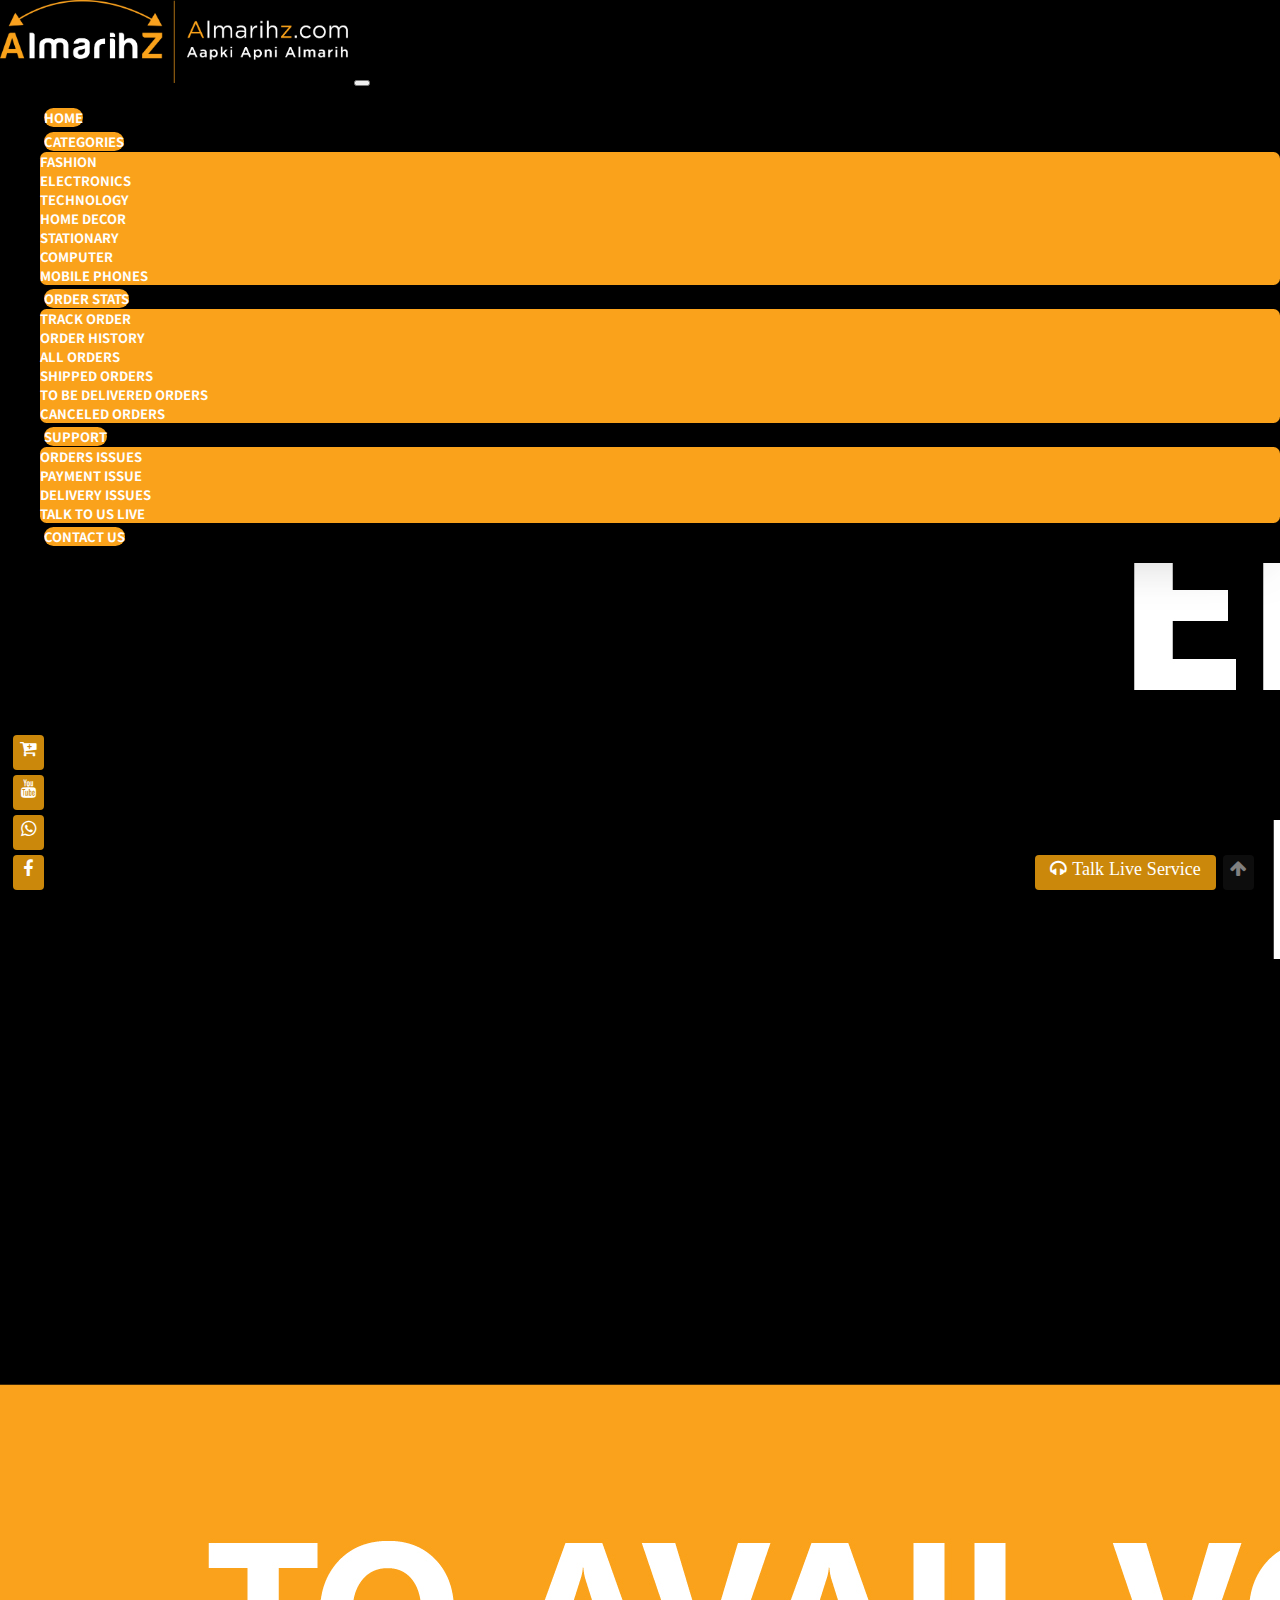
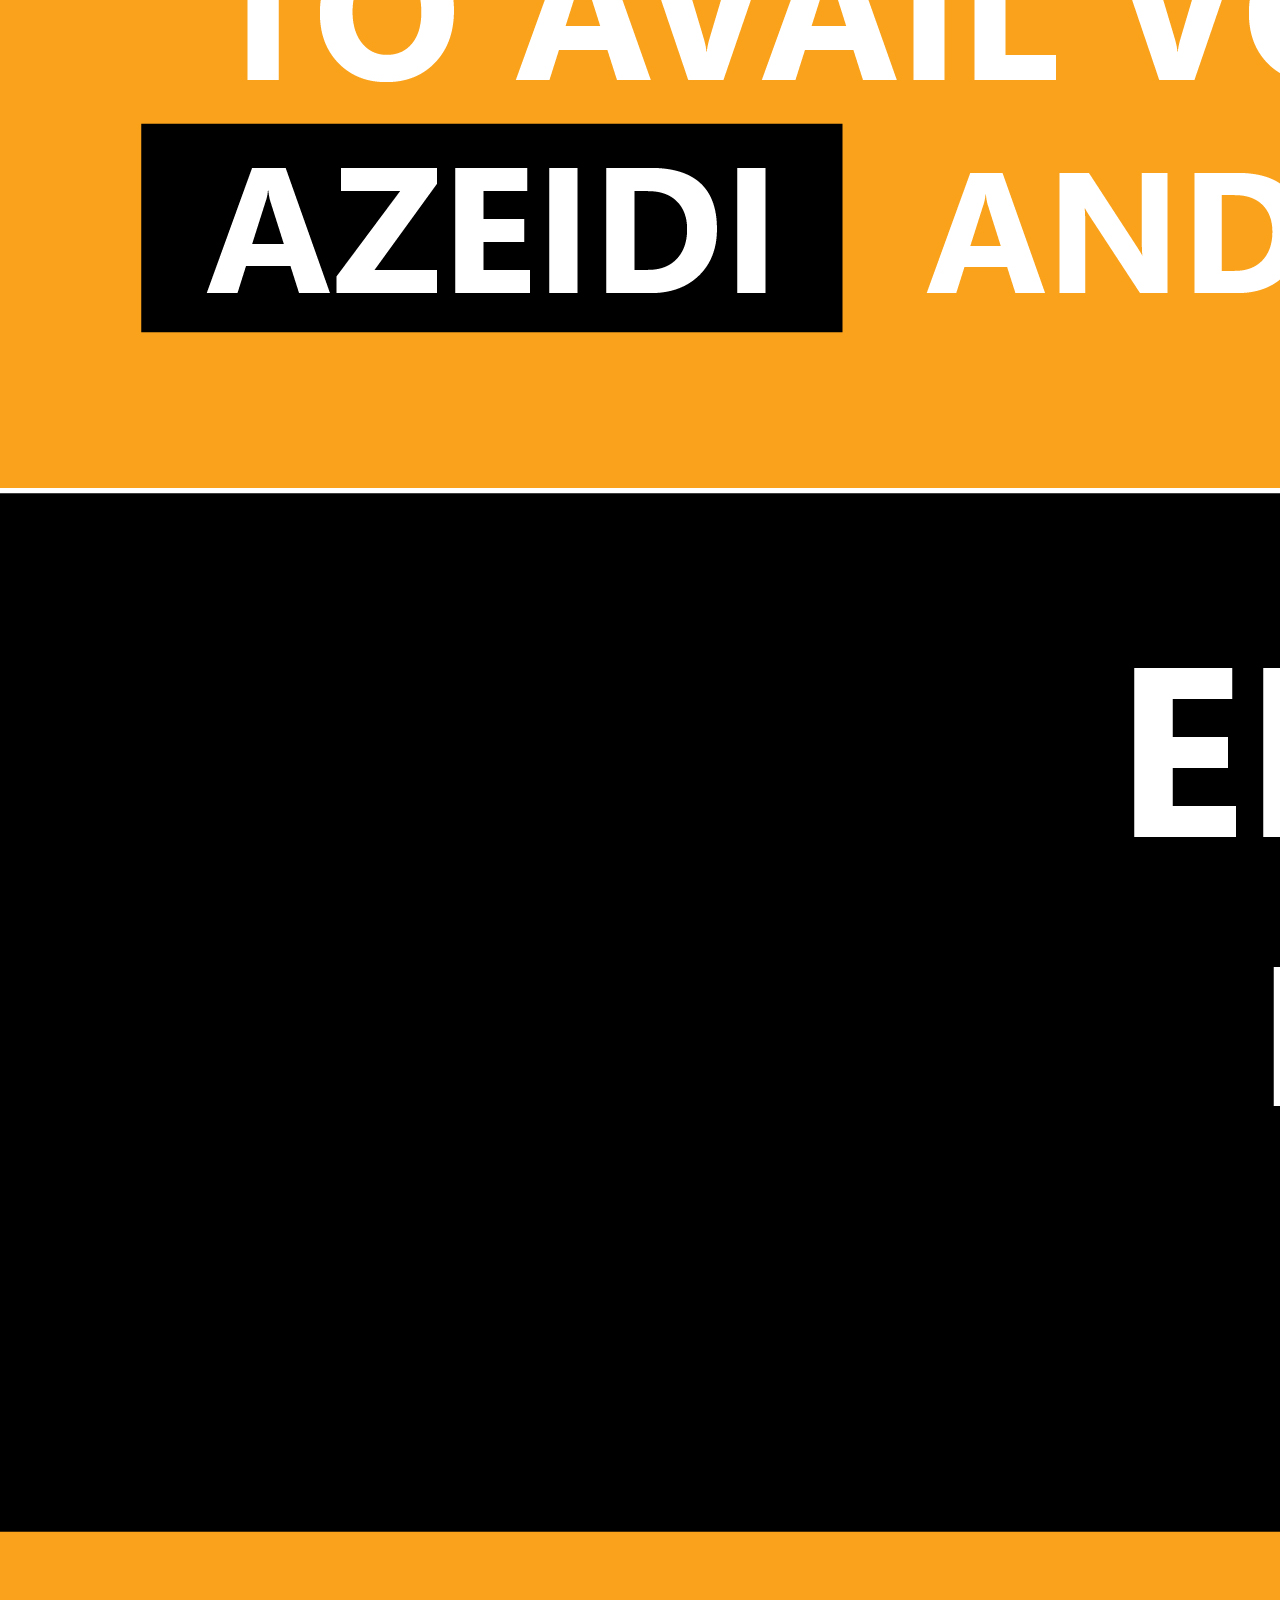
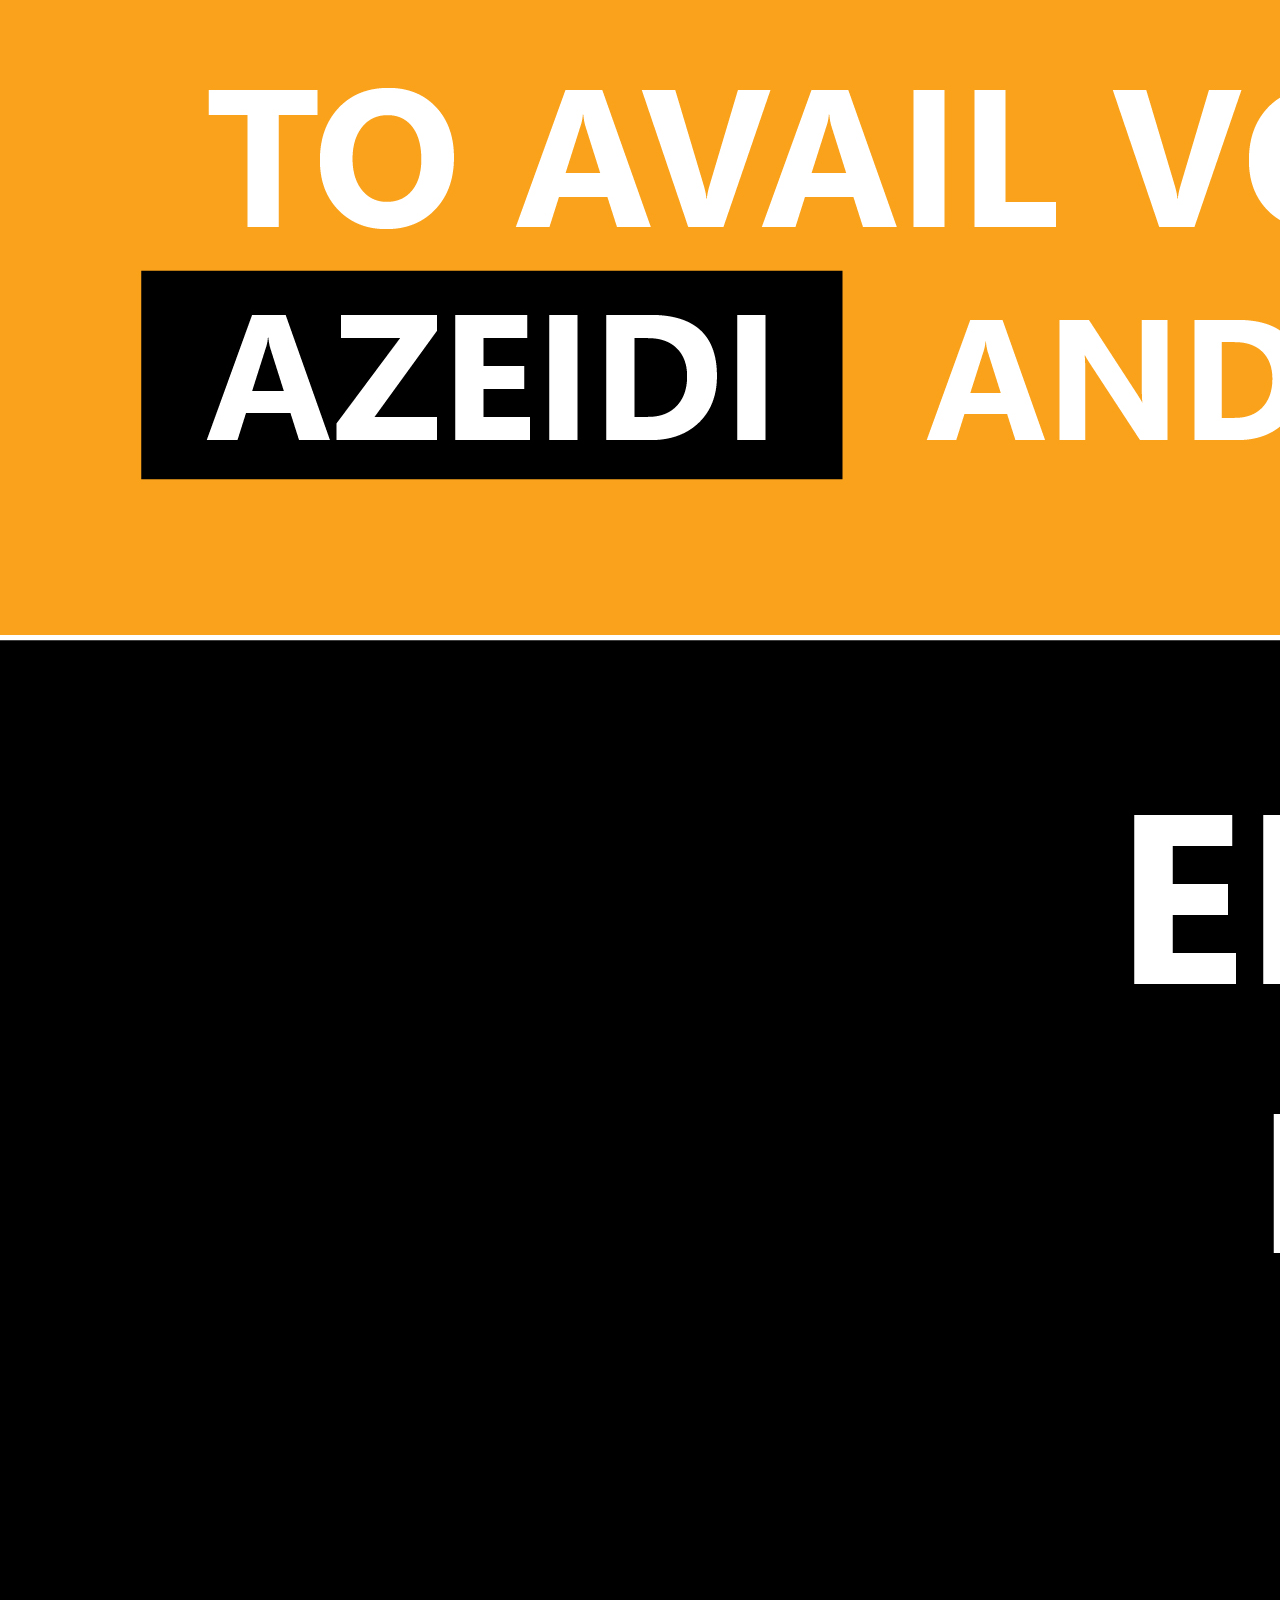
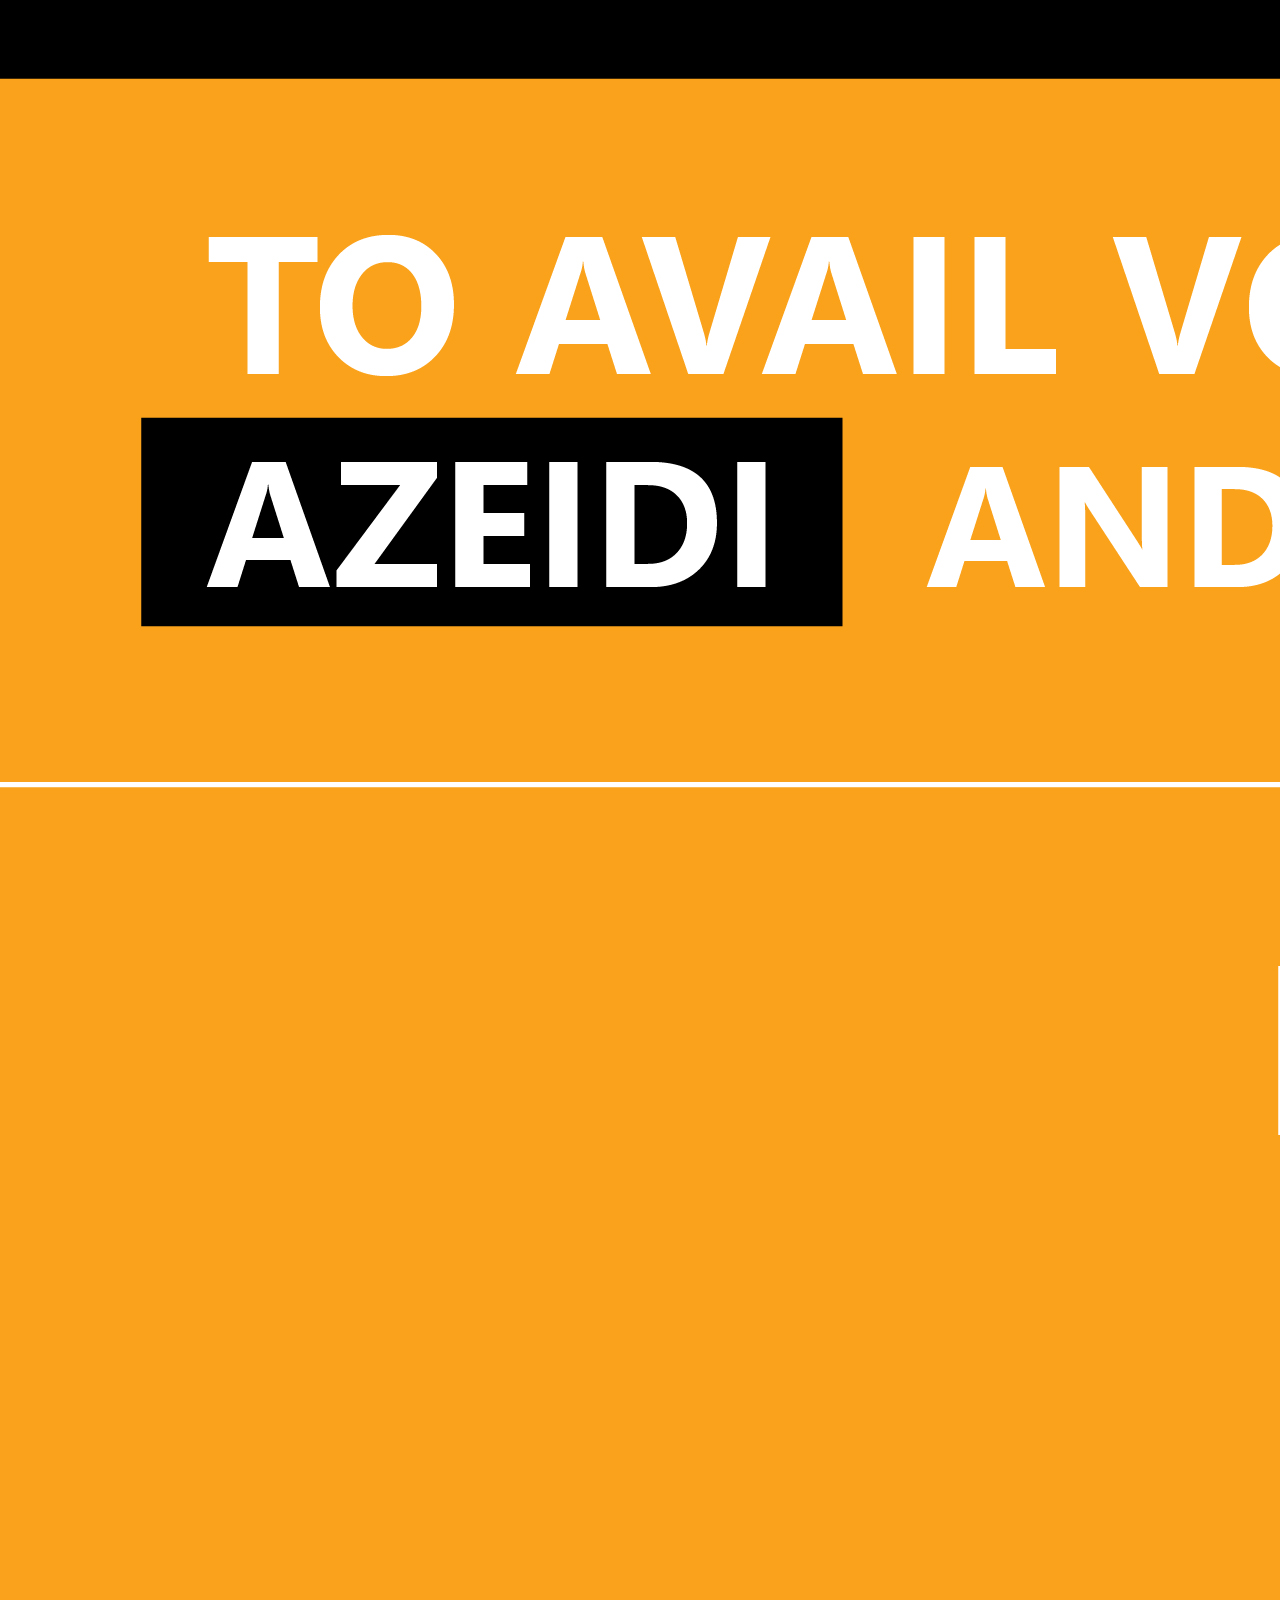
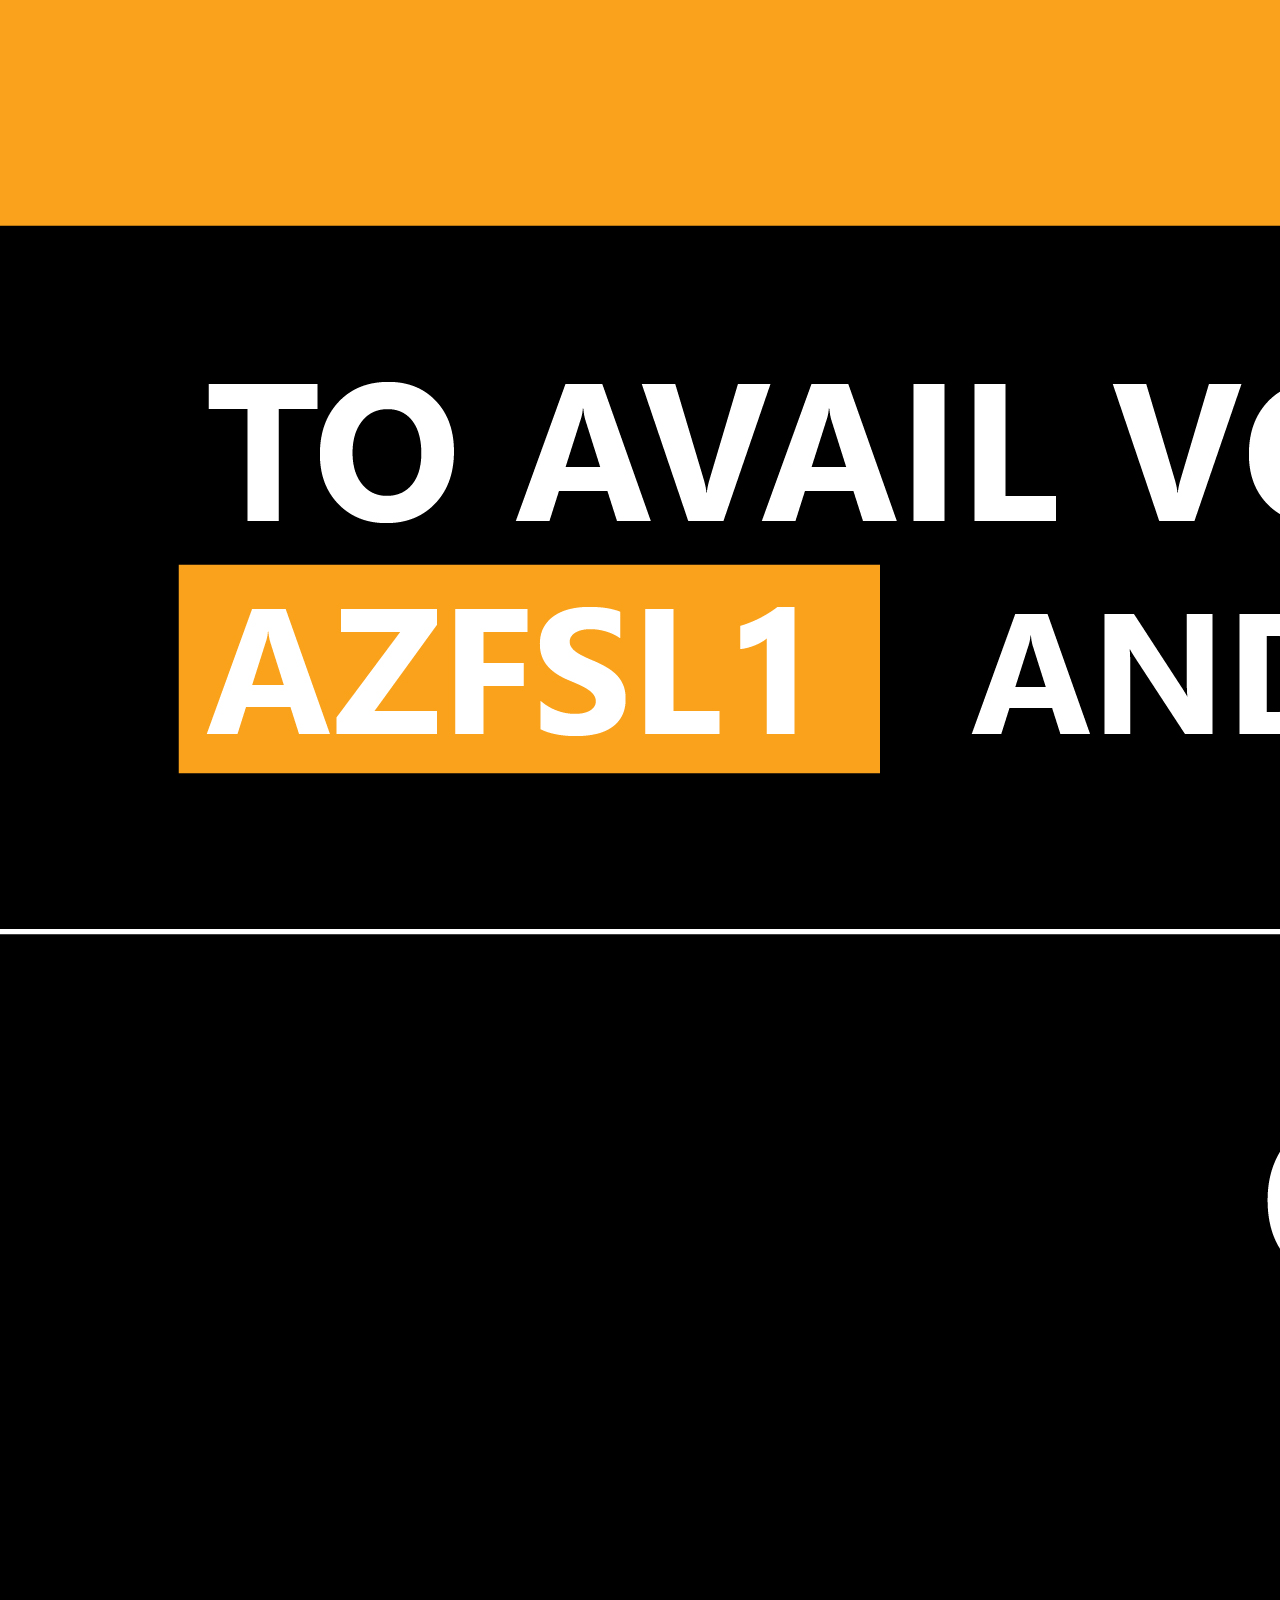
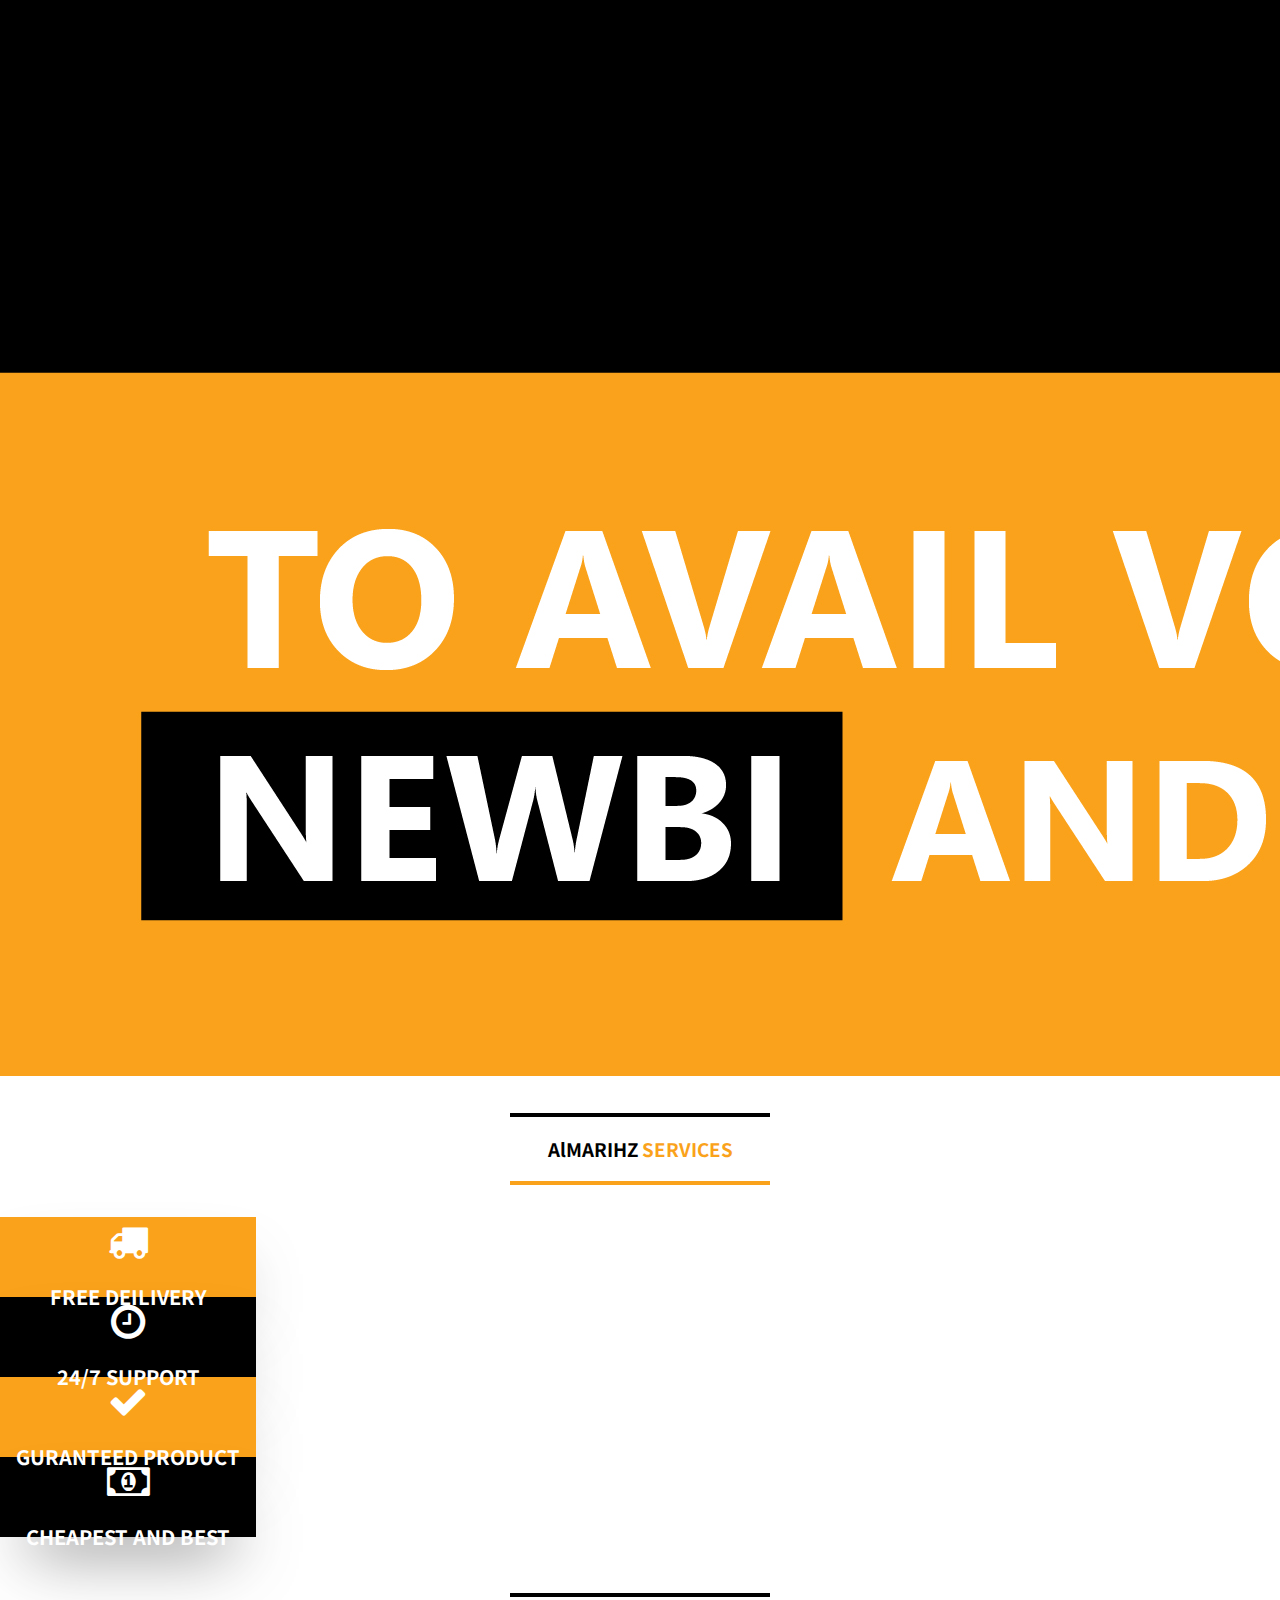
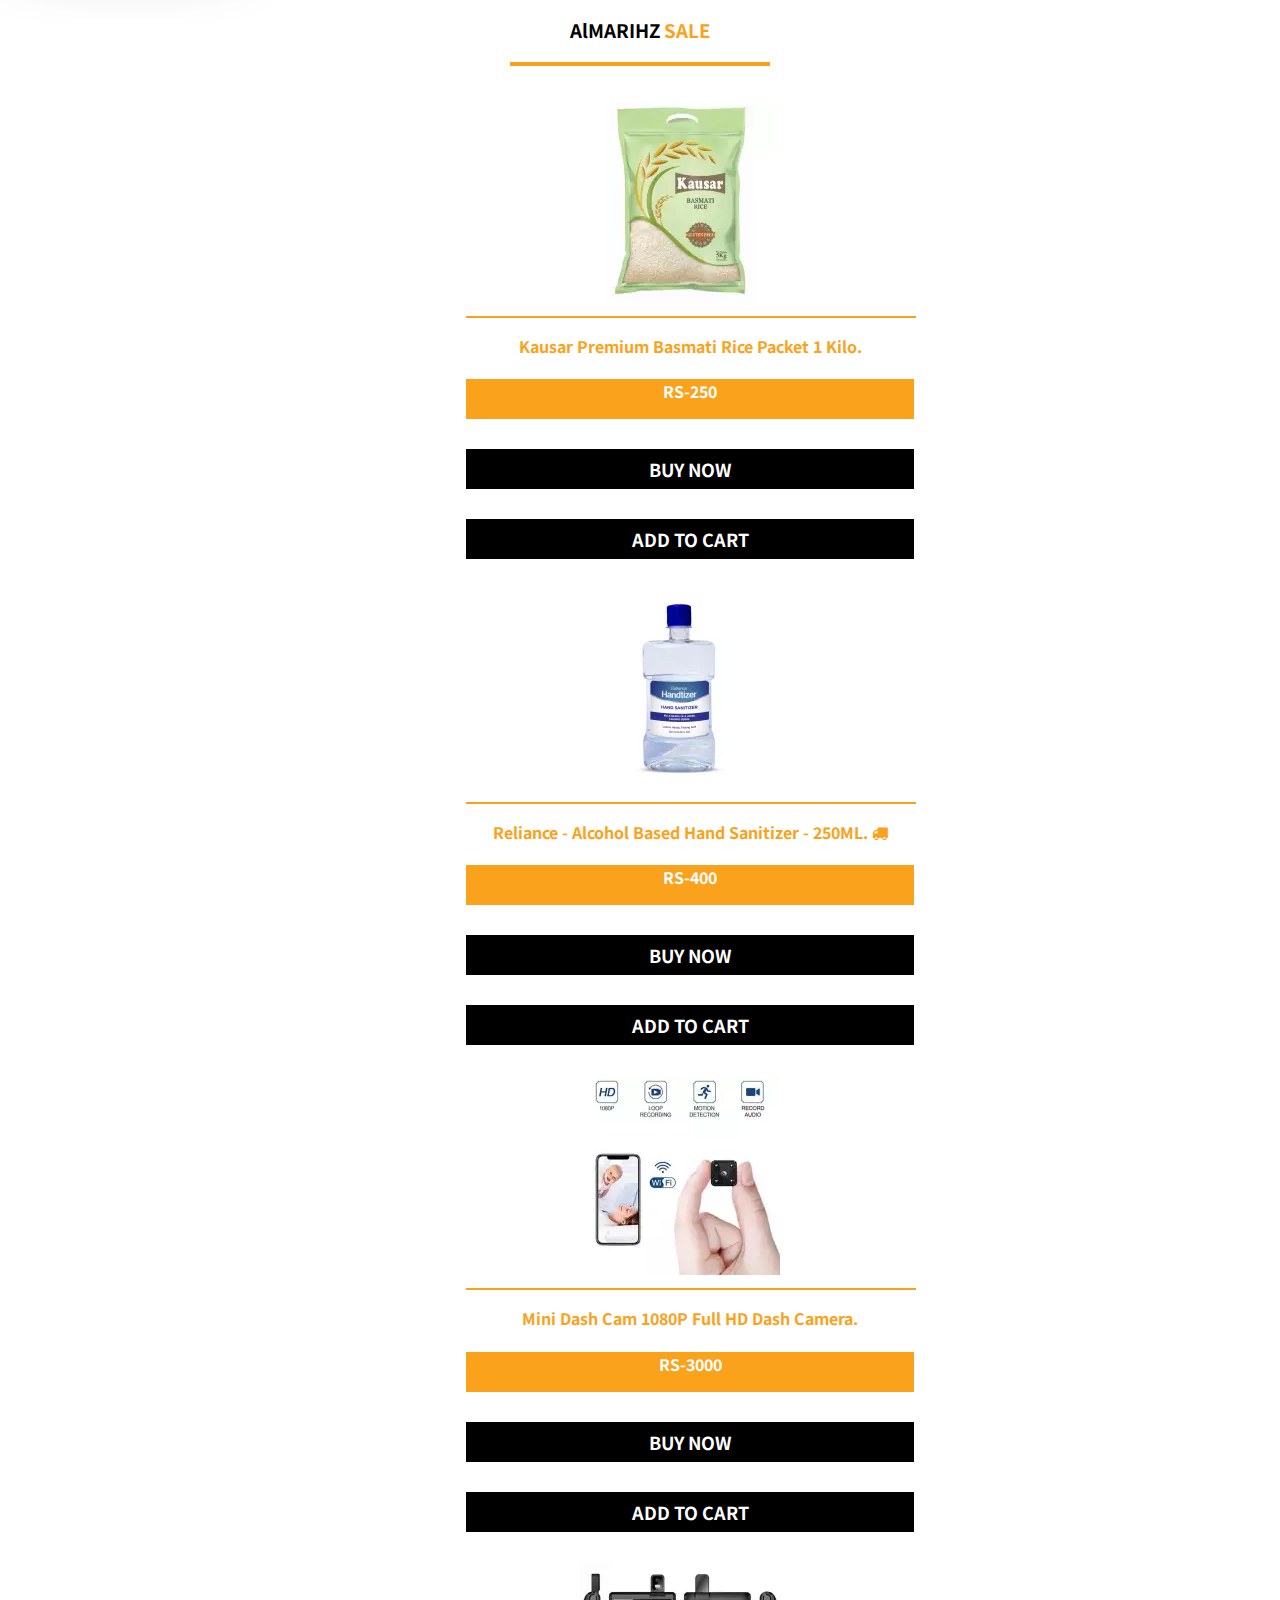
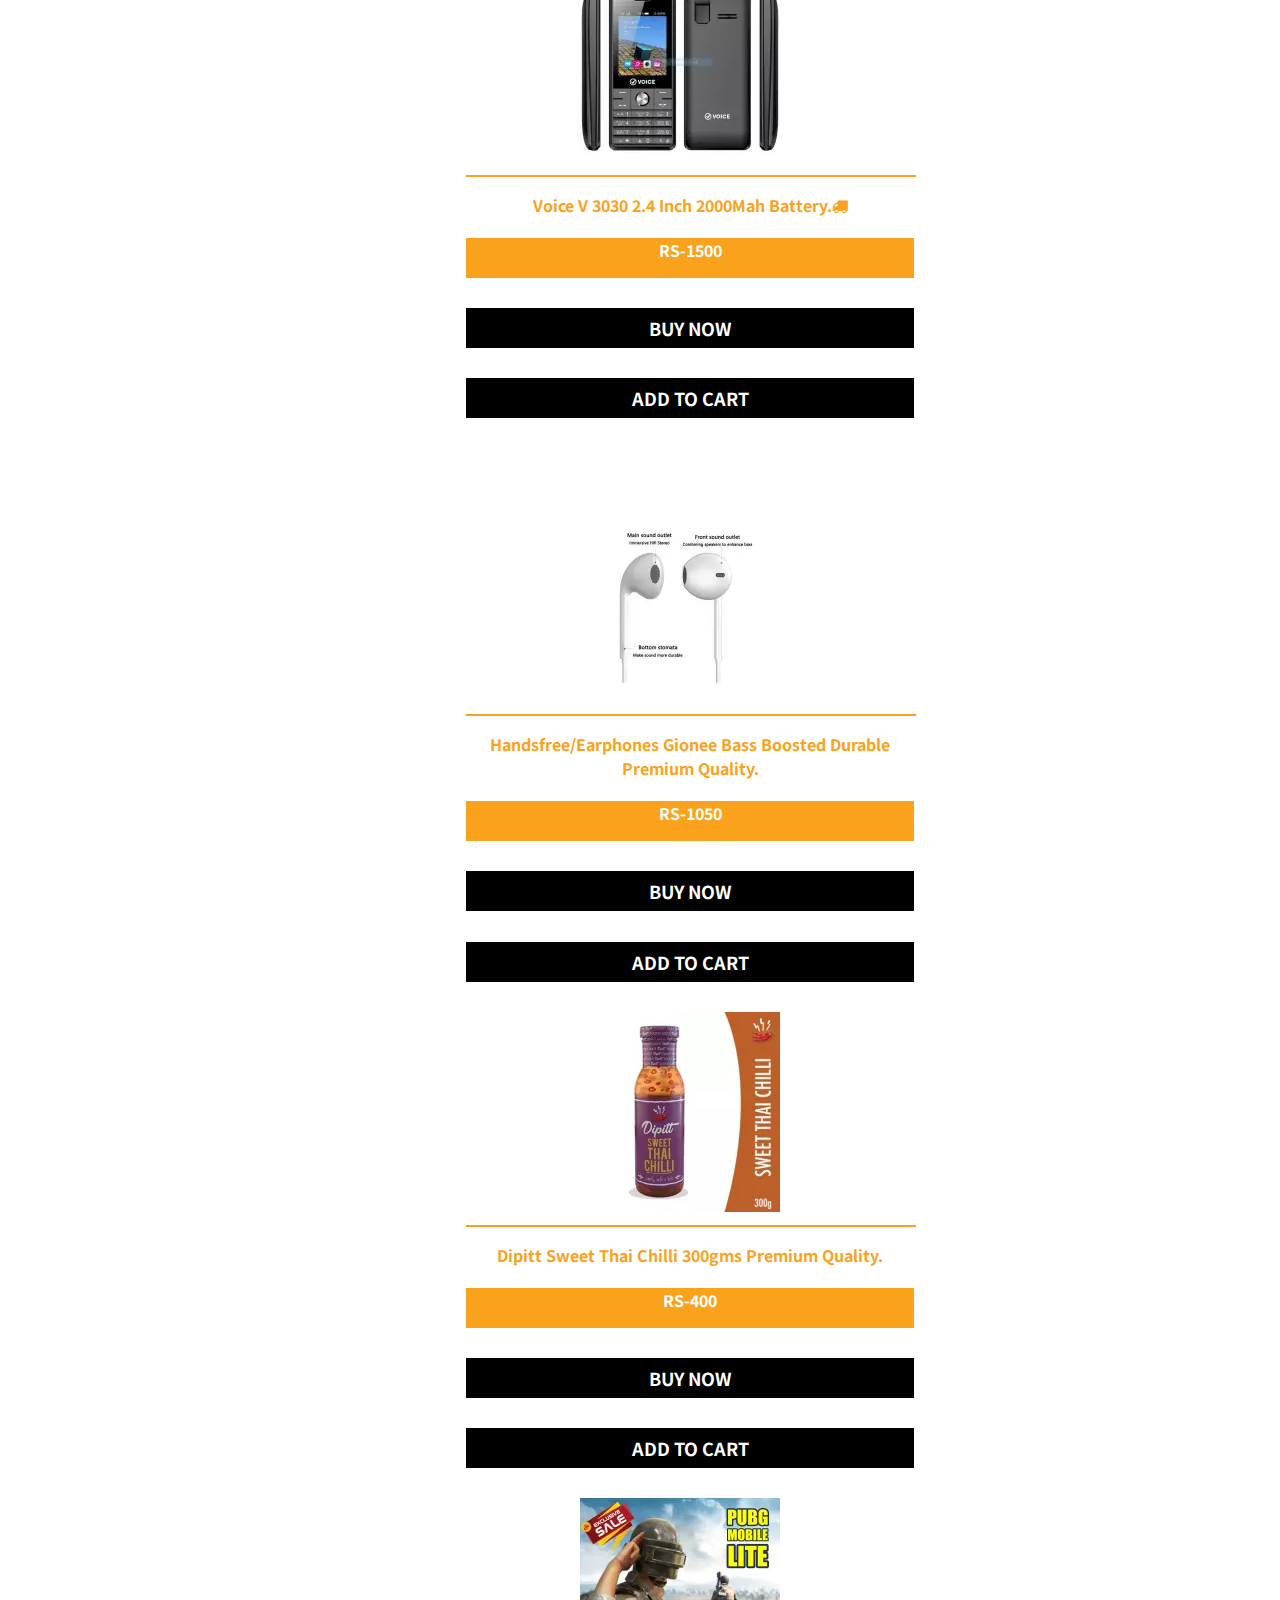
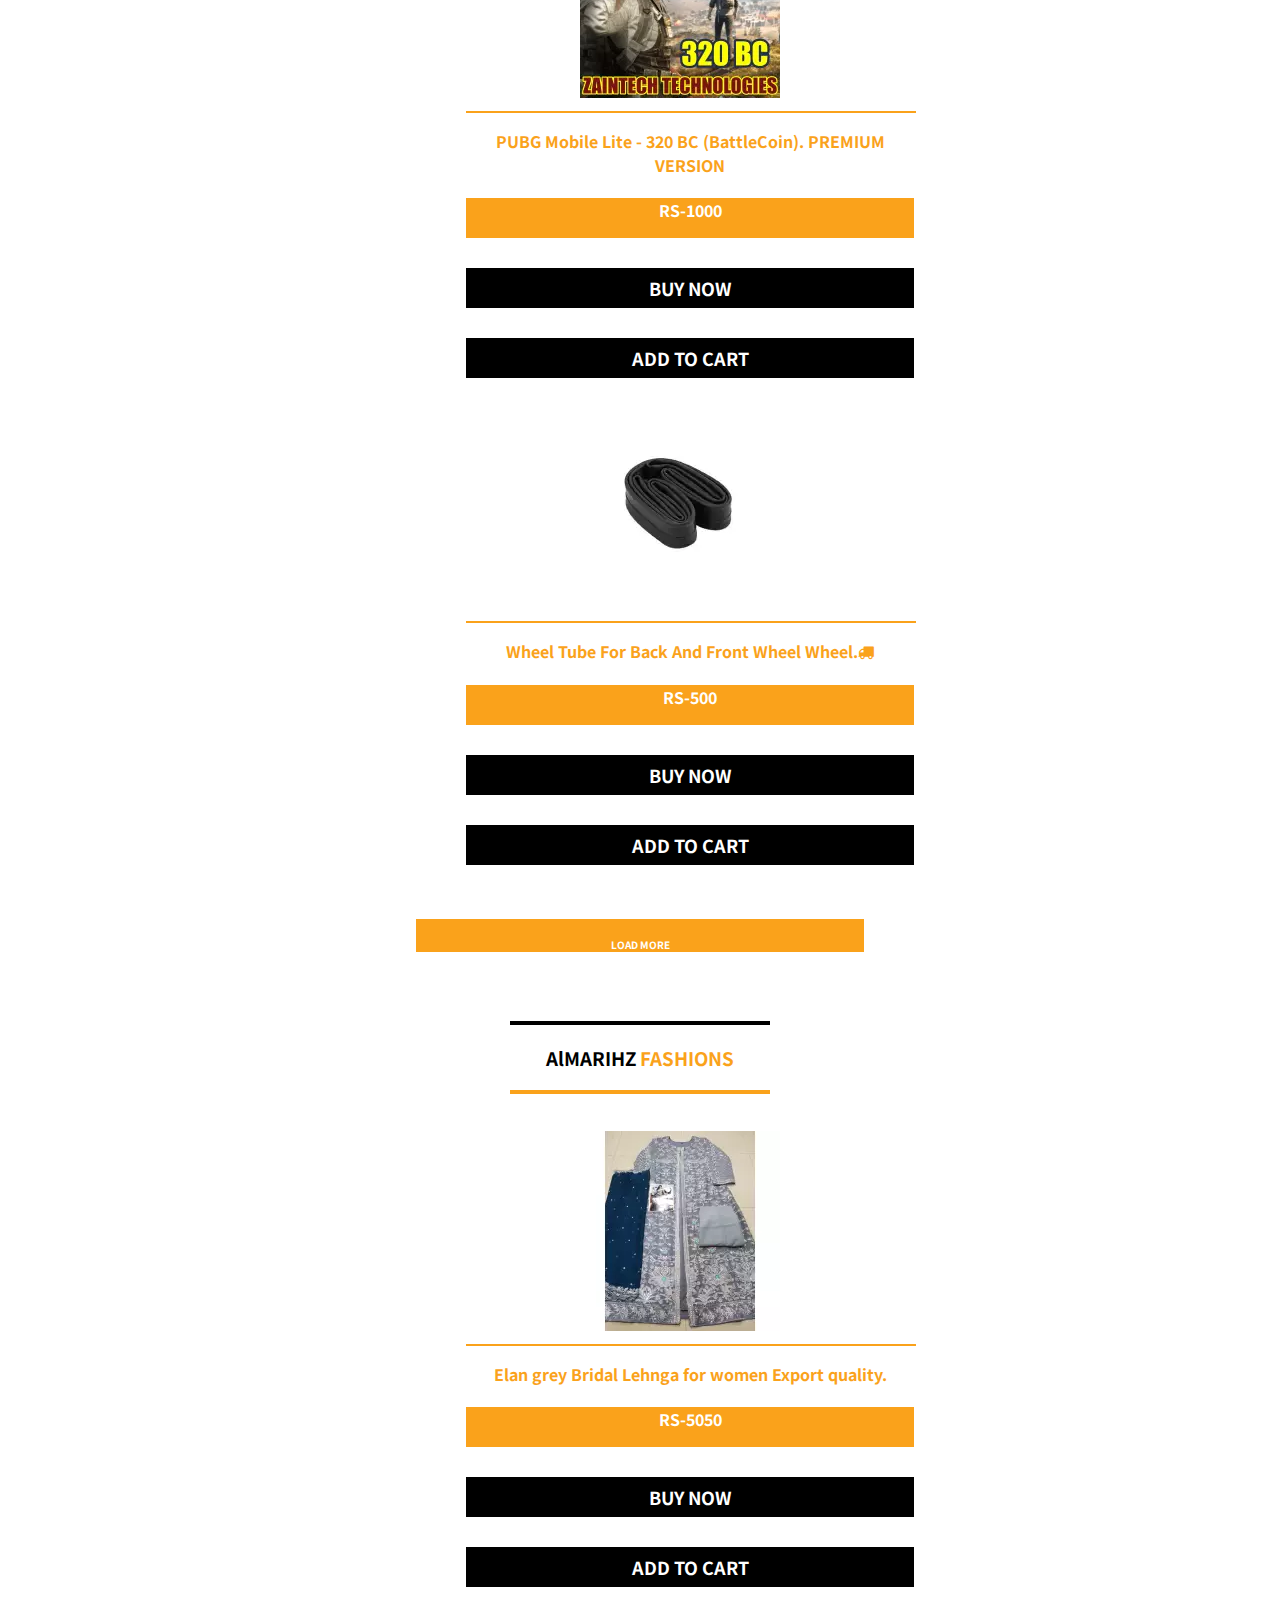
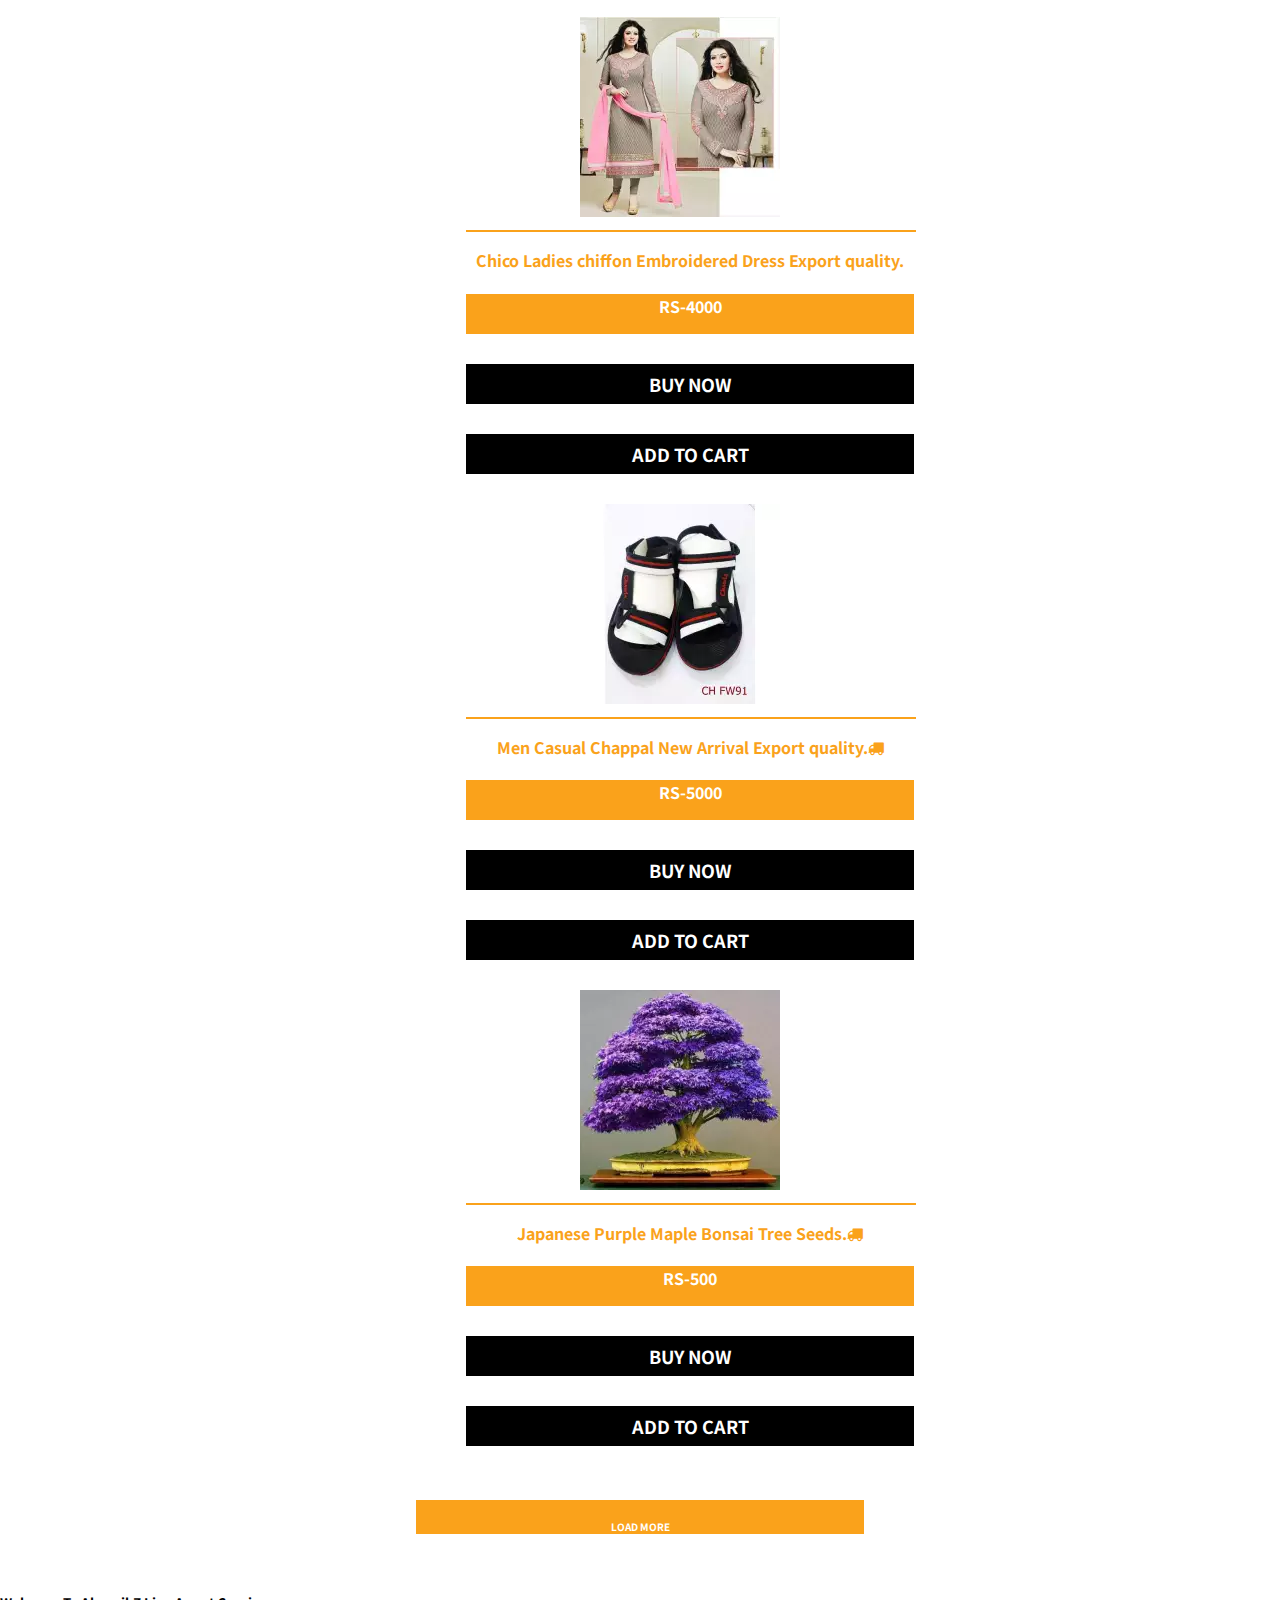
==== index.html @ a555e0e9 "Add files via upload" ====
<!DOCTYPE html>
<html lang="en">
<head>
    <meta charset="UTF-8">
    <meta name="viewport" content="width=device-width, initial-scale=1.0">
    <title>AlmarihZ</title>
    <link rel="stylesheet" href="./css/style.css">
    <link rel="shortcut icon" href="./images/fav.png" type="image/x-icon">
    <link href="https://fonts.googleapis.com/css2?family=Noto+Sans+JP:wght@500&display=swap" rel="stylesheet">
    <link rel="stylesheet" href="https://cdnjs.cloudflare.com/ajax/libs/font-awesome/4.7.0/css/font-awesome.min.css">
    <link rel="stylesheet" href="https://stackpath.bootstrapcdn.com/bootstrap/4.5.0/css/bootstrap.min.css" integrity="sha384-9aIt2nRpC12Uk9gS9baDl411NQApFmC26EwAOH8WgZl5MYYxFfc+NcPb1dKGj7Sk" crossorigin="anonymous">
    <link rel="stylesheet" href="https://cdnjs.cloudflare.com/ajax/libs/font-awesome/4.7.0/css/font-awesome.min.css">
</head>
<body oncontextmenu="return false">

  <body onload="myFunction()">
    <div id="loading">
      
    </div>

<nav class="navbar navbar-expand-lg navbar-light">
    <img class="logo m-3 " src="images/logo hr.png" alt="" srcset="">
    <button class="navbar-toggler" type="button" data-toggle="collapse" data-target="#navbarText" aria-controls="navbarText" aria-expanded="false" aria-label="Toggle navigation">
      <span class="navbar-toggler-icon"></span>
    </button>
    <div class="collapse navbar-collapse" id="navbarText">
      <ul class="navbar-nav mr-auto">
      
      </ul>
      <span class="navbar-text">
        <ul class="navbar-nav mr-auto">
            <li class="nav-item active">
              <a class="nav-link" href="#">HOME<span class="sr-only">(current)</span></a>
            </li>
            <li class="nav-item dropdown">
                <a class="nav-link dropdown-toggle" href="#" id="navbarDropdown" role="button" data-toggle="dropdown" aria-haspopup="true" aria-expanded="false">
              CATEGORIES
                </a>
                <div class="dropdown-menu" aria-labelledby="navbarDropdown">
                  <a class="dropdown-item" href="./pages/fashion.html">FASHION</a>
          <div class="dropdown-divider"></div>
                  <a class="dropdown-item" href="./pages/uc.html">ELECTRONICS</a>
                  <div class="dropdown-divider"></div>
                  <a class="dropdown-item" href="./pages/uc.html">TECHNOLOGY</a>
                  <div class="dropdown-divider"></div>
                  <a class="dropdown-item" href="./pages/uc.html">HOME DECOR</a>
                  <div class="dropdown-divider"></div>
                  <a class="dropdown-item" href="./pages/uc.html">STATIONARY</a>
                  <div class="dropdown-divider"></div>
                  <a class="dropdown-item" href="./pages/uc.html">COMPUTER</a>
                  <div class="dropdown-divider"></div>
                  <a class="dropdown-item" href="./pages/uc.html">MOBILE PHONES</a>
                  
                  

                </div>
              </li>
              <li class="nav-item dropdown">
                <a class="nav-link dropdown-toggle" href="#" id="navbarDropdown" role="button" data-toggle="dropdown" aria-haspopup="true" aria-expanded="false">
              ORDER STATS
                </a>
                <div class="dropdown-menu" aria-labelledby="navbarDropdown">
                  <a class="dropdown-item" href="./pages/uc.html">TRACK ORDER</a>
          <div class="dropdown-divider"></div>
                  <a class="dropdown-item" href="./pages/uc.html">ORDER HISTORY</a>
                  <div class="dropdown-divider"></div>
                  <a class="dropdown-item" href="./pages/uc.html">ALL ORDERS</a>
                  <div class="dropdown-divider"></div>
                  <a class="dropdown-item" href="./pages/uc.html">SHIPPED ORDERS</a>
                  <div class="dropdown-divider"></div>
                  <a class="dropdown-item" href="./pages/uc.html">TO BE DELIVERED ORDERS</a>
                  <div class="dropdown-divider"></div>
                  <a class="dropdown-item" href="./pages/uc.html">CANCELED ORDERS</a>
               
                  
                  

                </div>
              </li>
              <!-- <li class="nav-item dropdown">
                <a class="nav-link dropdown-toggle" href="#">ORDER STATS</a>

                <div class="dropdown-menu" aria-labelledby="navbarDropdown">
                  <a class="dropdown-item" href="#">FASHION</a>
          <div class="dropdown-divider"></div>
                  <a class="dropdown-item" href="#">ELECTRONICS</a>
                  <div class="dropdown-divider"></div>
                  <a class="dropdown-item" href="#">TECHNOLOGY</a>
                  <div class="dropdown-divider"></div>
                  <a class="dropdown-item" href="#">HOME DECOR</a>
                  <div class="dropdown-divider"></div>
                  <a class="dropdown-item" href="#">STATIONARY</a>
                  <div class="dropdown-divider"></div>
                  <a class="dropdown-item" href="#">COMPUTER</a>
                  <div class="dropdown-divider"></div>
                  <a class="dropdown-item" href="#">MOBILE PHONES</a>
                  
                  

                </div>
              </li> -->
            
              <li class="nav-item dropdown">
                <a class="nav-link dropdown-toggle" href="#" id="navbarDropdown" role="button" data-toggle="dropdown" aria-haspopup="true" aria-expanded="false">
           SUPPORT
                </a>
                <div class="dropdown-menu" aria-labelledby="navbarDropdown">
             
         
                  <a class="dropdown-item" href="./pages/uc.html">ORDERS ISSUES</a>
                  <div class="dropdown-divider"></div>
                  <a class="dropdown-item" href="./pages/uc.html">PAYMENT ISSUE</a>
                  <div class="dropdown-divider"></div>
                  <a class="dropdown-item" href="./pages/uc.html">DELIVERY ISSUES</a>
                  <div class="dropdown-divider"></div>
          
                  <a class="dropdown-item" data-toggle="modal" data-target="#exampleModalCenter">TALK TO US LIVE</a>
               
                  
                  

                </div>
              </li>  
              <li class="nav-item active">
                <a class="nav-link" href="./pages/uc.html">CONTACT US</a>
              </li>
          </ul>
      </span>
    </div>
  </nav>
<!-- search -->
<!-- <div class="aaa alert alert-dark " role="alert">
Due To Corona Virus There May Be Some Dealays In Order Processing.
</div> -->

<div class="search">
<br>
<center>
<input type="text" class="searchbox" placeholder="Search For Your Favourite Product"><button class="button"><i class="fa fa-search"></i> </button><i class="fa fa-cart-plus cart"><a href="./pages/cart.html"><h6 class="vc">View Cart</h6></a></i>



</center>

</div>
<!-- search -->


<!-- slider -->
<br>
<div id="carouselExampleCaptions" class="carousel slide" data-ride="carousel">
  <ol class="carousel-indicators">
 
  </ol>
  <div class="carousel-inner">
    <div class="carousel-item active">
      <img src="./images/1BANNER.jpg" class="d-block w-100" alt="...">
      <div class="carousel-caption d-none d-md-block">
        
      </div>
    </div>
    <div class="carousel-item active">
      <img src="./images/1BANNER.jpg" class="d-block w-100" alt="...">
      <div class="carousel-caption d-none d-md-block">
        
      </div>
    </div>
    <div class="carousel-item active">
      <img src="./images/1BANNER.jpg" class="d-block w-100" alt="...">
      <div class="carousel-caption d-none d-md-block">
        
      </div>
    </div>
    <div class="carousel-item">
      <img src="./images/2BANNER.jpg" class="d-block w-100" alt="...">
      <div class="carousel-caption d-none d-md-block">
   
      </div>
    </div>
    <div class="carousel-item">
      <img src="./images/3BANNER.jpg" class="d-block w-100" alt="...">
      <div class="carousel-caption d-none d-md-block">
      
      </div>
    </div>
  </div>
  <a class="carousel-control-prev" href="#carouselExampleCaptions" role="button" data-slide="prev">
    <span class="carousel-control-prev-icon" aria-hidden="true"></span>
    <span class="sr-only">Previous</span>
  </a>
  <a class="carousel-control-next" href="#carouselExampleCaptions" role="button" data-slide="next">
    <span class="carousel-control-next-icon" aria-hidden="true"></span>
    <span class="sr-only">Next</span>
  </a>
</div>
<!-- slider -->


<!-- QUALITIES -->


<br>
<hr style="border:rgb(0, 0, 0) solid 2px ; width: 20%;">
<h3 class="ha">AlMARIHZ <font color="#FAA21B">SERVICES</font></h3>
<hr style="border:#FAA21B solid 2px ; width: 20%;"><br>
<div class="qua d-flex justify-content-around">


<div class="qua1"><center>
  <i class="fa fa-truck ic0"></i><h3 class="fd">FREE DEILIVERY</h3></center>
</div>
<div class="qua2"><center>
  <i class="fa fa-clock-o ic1"></i><h3 class="fd1">24/7 SUPPORT</h3></center>
</div>

<div class="qua3"><center>
  <i class="fa fa-check ic2"></i><h3 class="fd2">GURANTEED PRODUCT</h3></center>
</div>
<div class="qua4"><center>
  <i class="fa fa-money ic3"></i><h3 class="fd3">CHEAPEST AND BEST</h3></center>
</div>



</div>










<!-- QUALITIES -->



<!-- product sale -->

<br>
<br>
<hr style="border:rgb(0, 0, 0) solid 2px ; width: 20%;">
<h3 class="ha">AlMARIHZ <font color="#FAA21B">SALE</font></h3>
<hr style="border:#FAA21B solid 2px ; width: 20%;">
<br><center>
<div class="pro d-flex justify-content-around">

  <div class="pros"><a href="./pages/products.html">
    <img class="prr" src="./images/PRODUCTS/1.webp" alt="">
    
    <hr style="border:#FAA21B solid 1px ; width: 100%;">
    <p class="prrr" style="color: #FAA21B; font-weight: bold;">Kausar Premium Basmati Rice Packet 1 Kilo.</p></a>
 <h4 class="pkr">RS-250 </h4>
    
   <a href="./pages/products.html">    <h5 class="ccc">BUY NOW</h5></a>
   <a href="./pages/cart.html">    <h5 class="ccc">ADD TO CART</h5></a>
  </div>
 

  <div class="pros"><a href="./pages/products.html">
    <img class="prr" src="./images/PRODUCTS/2.webp" alt="">
    
    <hr style="border:#FAA21B solid 1px ; width: 100%;">
    <p class="prrr" style="color: #FAA21B; font-weight: bold;">Reliance - Alcohol Based Hand Sanitizer - 250ML. <font color="#FAA21B"><i class= "fa fa-truck"></i></font></p></a>
 <h4 class="pkr">RS-400</h4>
    
   <a href="./pages/products.html">    <h5 class="ccc">BUY NOW</h5></a>
   <a href="./pages/cart.html">    <h5 class="ccc">ADD TO CART</h5></a>
  </div>


  <div class="pros"><a href="./pages/products.html">
    <img class="prr" src="./images/PRODUCTS/3.webp" alt="">
    
    <hr style="border:#FAA21B solid 1px ; width: 100%;">
    <p class="prrr" style="color: #FAA21B; font-weight: bold;">Mini Dash Cam 1080P Full HD Dash Camera.</p></a>
 <h4 class="pkr">RS-3000</h4>
    
   <a href="./pages/products.html">    <h5 class="ccc">BUY NOW</h5></a>
   <a href="./pages/cart.html">    <h5 class="ccc">ADD TO CART</h5></a>
  </div>


  <div class="pros"><a href="./pages/products.html">
    <img class="prr" src="./images/PRODUCTS/4.webp" alt="">
    
    <hr class="hah" style="border:#FAA21B solid 1px ; width: 100%;">
    <p class="prrr" style="color: #FAA21B; font-weight: bold;"> Voice V 3030 2.4 Inch 2000Mah Battery.<font color="#FAA21B"><i class= "fa fa-truck"></i></font></p></a>
 <h4 class="pkr">RS-1500 </h4>
    
   <a href="./pages/products.html">    <h5 class="ccc">BUY NOW</h5></a>
   <a href="./pages/cart.html">    <h5 class="ccc">ADD TO CART</h5></a>
  </div>


  



</div>

</center>


<br><br>


<center>
  <div class="pro d-flex justify-content-around">
  
    <div class="pros"><a href="./pages/products.html">
      <img class="prr" src="./images/PRODUCTS/5.webp" alt="">
      
      <hr style="border:#FAA21B solid 1px ; width: 100%;">
      <p class="prrr" style="color: #FAA21B; font-weight: bold;">Handsfree/Earphones Gionee Bass Boosted Durable Premium Quality.</p></a>
   <h4 class="pkr">RS-1050 </h4>
      
     <a href="./pages/products.html">    <h5 class="ccc">BUY NOW</h5></a>
     <a href="./pages/cart.html">    <h5 class="ccc">ADD TO CART</h5></a>
    </div>
   
  
    <div class="pros"><a href="./pages/uc.html">
      <img class="prr" src="./images/PRODUCTS/6.webp" alt="">
      
      <hr style="border:#FAA21B solid 1px ; width: 100%;">
      <p class="prrr" style="color: #FAA21B; font-weight: bold;">Dipitt Sweet Thai Chilli 300gms Premium Quality.</p></a>
   <h4 class="pkr">RS-400  </h4>
      
     <a href="./pages/products.html">    <h5 class="ccc">BUY NOW</h5></a>
     <a href="./pages/cart.html">    <h5 class="ccc">ADD TO CART</h5></a>
    </div>
  
  
    <div class="pros"><a href="./pages/products.html">
      <img class="prr" src="./images/PRODUCTS/7.webp" alt="">
      
      <hr style="border:#FAA21B solid 1px ; width: 100%;">
      <p class="prrr" style="color: #FAA21B; font-weight: bold;">PUBG Mobile Lite - 320 BC (BattleCoin). PREMIUM VERSION</p></a>
   <h4 class="pkr">RS-1000  <a href="#">

   

  </a></h4>
      
     <a href="./pages/products.html">    <h5 class="ccc">BUY NOW</h5></a>
     <a href="./pages/cart.html">    <h5 class="ccc">ADD TO CART</h5></a>
    </div>
  
  
    <div class="pros"><a href="./pages/products.html">
      <img class="prr" src="./images/PRODUCTS/8.webp" alt="">
      
      <hr class="hah" style="border:#FAA21B solid 1px ; width: 100%;">
      <p class="prrr" style="color: #FAA21B; font-weight: bold;">Wheel Tube For Back And Front Wheel Wheel.<font color="#FAA21B"><i class= "fa fa-truck"></i></font></p></a>
   <h4 class="pkr">RS-500 </h4>
      
     <a href="./pages/products.html">    <h5 class="ccc">BUY NOW</h5></a>
     <a href="./pages/cart.html">    <h5 class="ccc">ADD TO CART</h5></a>
    </div>
  
  
    
  
  
  
  </div>

<br><a href="./pages/loadmore.html">
<div class="load pt- p-2"><h4>LOAD MORE</h4></a></div>
</center>

<br>
<br>
<hr style="border:rgb(0, 0, 0) solid 2px ; width: 20%;">
<h3 class="ha">AlMARIHZ <font color="#FAA21B">FASHIONS</font></h3>
<hr style="border:#FAA21B solid 2px ; width: 20%;">
<br>


<center>
  <div class="pro d-flex justify-content-around">
  
    <div class="pros"><a href="./pages/products.html">
      <img class="prr" src="./images/PRODUCTS/9.jpg" alt="">
      
      <hr style="border:#FAA21B solid 1px ; width: 100%;">
      <p class="prrr" style="color: #FAA21B; font-weight: bold;">Elan grey Bridal Lehnga for women Export quality.</p></a>
   <h4 class="pkr">RS-5050</h4>
      
     <a href="./pages/products.html">    <h5 class="ccc">BUY NOW</h5></a>
     <a href="./pages/cart.html">    <h5 class="ccc">ADD TO CART</h5></a>
    </div>
   
  
    <div class="pros"><a href="./pages/products.html">
      <img class="prr" src="./images/PRODUCTS/10.webp" alt="">
      
      <hr style="border:#FAA21B solid 1px ; width: 100%;">
      <p class="prrr" style="color: #FAA21B; font-weight: bold;">Chico Ladies chiffon Embroidered Dress Export quality.</p></a>
   <h4 class="pkr">RS-4000  </h4>
      
     <a href="./pages/products.html">    <h5 class="ccc">BUY NOW</h5></a>
     <a href="./pages/cart.html">    <h5 class="ccc">ADD TO CART</h5></a>
    </div>
  
  
    <div class="pros"><a href="./pages/products.html">
      <img class="prr" src="./images/PRODUCTS/11.webp" alt="">
      
      <hr style="border:#FAA21B solid 1px ; width: 100%;">
      <p class="prrr" style="color: #FAA21B; font-weight: bold;">Men Casual Chappal New Arrival Export quality.<font color="#FAA21B"><i class= "fa fa-truck"></i></font></p></a>
   <h4 class="pkr">RS-5000<a href="#">


  </a></h4>
      
     <a href="./pages/products.html">    <h5 class="ccc">BUY NOW</h5></a>
     <a href="./pages/cart.html">    <h5 class="ccc">ADD TO CART</h5></a>
    </div>
  
  
    <div class="pros"><a href="./pages/products.html">
      <img class="prr" src="./images/PRODUCTS/12.webp" alt="">
      
      <hr class="hah" style="border:#FAA21B solid 1px ; width: 100%;">
      <p class="prrr" style="color: #FAA21B; font-weight: bold;">Japanese Purple Maple Bonsai Tree Seeds.<font color="#FAA21B"><i class= "fa fa-truck"></i></font></p></a>
   <h4 class="pkr">RS-500 </h4>
      
     <a href="./pages/products.html">    <h5 class="ccc">BUY NOW</h5></a>
     <a href="./pages/cart.html">    <h5 class="ccc">ADD TO CART</h5></a>
    </div>
  
  
    
  
  
  
  </div>

  <br><a href="./pages/loadmore.html">
    <div class="load pt- p-2"><h4>LOAD MORE</h4></a></div></center>
<!-- ps -->
<br>





<!-- popup chat -->

<!-- Button trigger modal -->


<!-- Modal -->
<div class="modal fade" id="exampleModalCenter" tabindex="-1" role="dialog" aria-labelledby="exampleModalCenterTitle" aria-hidden="true">
  <div class="modal-dialog modal-dialog-centered " role="document">
    <div class="modal-content">
      <div class="modal-header">
        <h5 class="modal-title" id="exampleModalLongTitle">Welcome To AlmarihZ Live Agent Service.</h5>
        <button type="button" class="close" data-dismiss="modal" aria-label="Close">
          <span aria-hidden="true">&times;</span>
        </button>
      </div>
      <div class="modal-body">
        <h6><font color="green">Agent : Amarihz 0001 Has Joined.</font> <br><br>
          <font color="black"> Agent : Assalam-O-Alikum, I Am Agent 0001.
          <br>
        Agent : Please Feel Free To Tell Us Your Query.</font></h6>
          <h6 class="text-right"><font color="#CB880B">  User : Tell Me Price Of Decoration Flower.
            <br>
            
                  And Also Tell Me Its Quality. <br>
           </font></h6>
  
           <h6>
            <font color="black"> Agent : Ok Sir Please Wait A While.
           </font></h6>

  <h6 class="text-right"><font color="#CB880B">  User : Ok. <br>
 </font></h6>

 <h6 class="text-right"><font color="#CB880B">  User : Sir How Much Time I Am In Hurry ... !!!. <br>
 </font></h6>
 <h6 class="text-right"><font color="#CB880B">  User : ??????????? <br>
 </font></h6>

 <h6>
  <font color="black"> Agent : Sir I Am Here, Sir Price For Decoration Flower Is 500 Rupees With Delivery 600 Rupees And Quality Is 100 % Guranteed.
 </font></h6>

 <h6>
  <font color="black"> Agent : Are You With Us ?
 </font></h6>

 <h6 class="text-right"><font color="#CB880B">  User : Yes, Thanks. <br>
 </font></h6>
 <h6 class="text-right"><font color="#CB880B">  User : Now I Am Going Allah Hafiz. <br>
 </font></h6>
 <h6>
  <font color="black"> Agent : Thanks To Be With Us Take Care Have A Nice Day Allah Hafiz Here TEAM ALMARIHZ.
 </font></h6>



<br>
<center>

 <h6><font color="red">User Ended The Chat And Rated 5 Star.</font></h6>
 <h6><font color="red">Agent Left The Chat And Rated 5 Star.</font></h6>
</center>

      </div>     <center><form>
      <div class="modal-footer">
    
   
     <label for="">Type Your Message User ! And Please Donot Use Abusive Languages Or Donot Hurt Our Agent Because They Work Day And Night For You Only.</label>
      <textarea class="in" placeholder="Type Here ..." type="text" ></textarea>
 
      <button type="reset" class="btn btn-a">Send Message</button>        <button type="button" class="btn btn-a" data-dismiss="modal">End Chat</button>

      </div>
 

     
 </form></center>
    </div>
  </div>
</div>
<a href="./pages/cart.html"><i class= "toppp0 fa fa-cart-plus"></i></a>
<a href="https://facebook.com/wahajpixelorganization"><i class= "toppp1 fa fa-facebook"></i></a>
<a href="https://wa.me/923499591584?text=Hy%20Team%20AlmarihZ%2C%20I%20Want%20Help.%20Please%20Contact%20Me%20Here%20To%20This%20Number."><i class= "toppp2 fa fa-whatsapp"></i></a>
<a href="https://www.youtube.com/channel/UCiS2J9pCMPwieJoZOq6NYrw?view_as=subscriber"><i class= "toppp3 fa fa-youtube"></i></a>

 
<!-- popupcat --><a data-toggle="modal" data-target="#exampleModalCenter"><i class= "toppp fa fa-headphones">   Talk Live Service</i></a>
<a href="#"><i class= "topp fa fa-arrow-up"></i></a>




<div class="ft"><center>
  <div class="connect">
<p class="text1p ml-2 pt-5">Connect With Us</p> 
<hr class="haaah" style="border:#FAA21B solid 1px ; width: 80%;">
<!-- <p class="text2p ml-2">You Can Connect With Us <br>At Any Time Through Some <br>Social Link Below :</p>
<a href="https://wa.me/923499591584?text=Hy%20Team%20AlmarihZ%2C%20I%20Want%20Help.%20Please%20Contact%20Me%20Here%20To%20This%20Number."><i class= "ici fa fa-whatsapp"></i></a>
<a href="https://wa.me/923499591584?text=Hy%20Team%20AlmarihZ%2C%20I%20Want%20Help.%20Please%20Contact%20Me%20Here%20To%20This%20Number."><i class= "icia fa fa-whatsapp"></i></a>
<a href="https://www.youtube.com/channel/UCiS2J9pCMPwieJoZOq6NYrw?view_as=subscriber"><i class= "toppp3 fa fa-youtube"></i></a>


<a href="https://www.youtube.com/channel/UCiS2J9pCMPwieJoZOq6NYrw?view_as=subscriber"><i class= "toppp3 fa fa-twitter"></i></a> -->


<i class="ici fa fa-whatsapp mt-1  ml-2"></i>
<i class="icia fa fa-youtube  mt-1 ml-3"></i>
<i class="icib fa fa-facebook  mt-1 ml-3"></i>
<i class="icic fa fa-twitter mt-1  ml-3"></i>

</div>
<h1 class="mt-4" style="color: white;">OR</h1></center>
<div class="service text2p ml-2 pt-3"><center><p>Connect To Us Via Live Agent Service:</p>
  <hr class="haaah" style="border:#FAA21B solid 1px ; width: 50%;">
  <button class="bs" data-toggle="modal" data-target="#exampleModalCenter">Live Agent Service</button>
<div class="">  <br>
<div class="service text2p ml-2 pt-3"><center><p>What Make Us No.1 Leading Store Of Pakistan</p>

  <hr class="haaah" style="border:#FAA21B solid 1px ; width: 70%;">
<p class="paraf">We are offering some great services<br> Which help us to be one of the biggest stores<br>Of PAKISTAN in filed of Ecommerce.<br>We never disappoint our customers and never let <br>Their trust down. We always gove priorities to our<br>Customers first . And Always make them happy with our services.</p>
</div><br>
<div class="service text2p ml-2 pt-3"><center><p>Our Product QUality And what we provide wtih our products</p>
  <hr class="haaah" style="border:#FAA21B solid 1px ; width: 90%;">
<p class="paraf">We provider PAKISTAN best products here. we also offer <br> gurantee with our product to build trust and good relations<br> with our clients. we always tries to give product for less price than market . <br>Because our peiority is our customers<br></p>




</center>
</div>
</div></div>
<br>
</div><div class="ft1 pt-3">

<p class="services1">This Website Is Developed By Team Wahaj Organization And All Right Of This Website Is Reserved By AlmarihZ.</p>

<p class="services1 ">COPYRIGHT © 2020 WAHAJ ORGANIZATION.</p>
<br>
</div>





<script>
		// $(document).ready(function(){
			// 	$('div#loading').removeAttr('id');
		// });
		var preloader = document.getElementById("loading");
		// window.addEventListener('load', function(){
		// 	preloader.style.display = 'none';
		// 	})

		function myFunction(){
			preloader.style.display = 'none';
		};
	</script>


    <script src="https://code.jquery.com/jquery-3.5.1.slim.min.js" integrity="sha384-DfXdz2htPH0lsSSs5nCTpuj/zy4C+OGpamoFVy38MVBnE+IbbVYUew+OrCXaRkfj" crossorigin="anonymous"></script>
<script src="https://cdn.jsdelivr.net/npm/popper.js@1.16.0/dist/umd/popper.min.js" integrity="sha384-Q6E9RHvbIyZFJoft+2mJbHaEWldlvI9IOYy5n3zV9zzTtmI3UksdQRVvoxMfooAo" crossorigin="anonymous"></script>
<script src="https://stackpath.bootstrapcdn.com/bootstrap/4.5.0/js/bootstrap.min.js" integrity="sha384-OgVRvuATP1z7JjHLkuOU7Xw704+h835Lr+6QL9UvYjZE3Ipu6Tp75j7Bh/kR0JKI" crossorigin="anonymous"></script>
























</body>
</html>
---- css/style.css ----
body{
margin: 0;
padding: 0;
scroll-behavior: smooth !important;
font-family: 'Noto Sans JP', sans-serif;
}
html{

    scroll-behavior: smooth !important;

}

.topp{
    opacity: 0.5;
    padding-top: 5px !important;
font-size: 18px !important;
text-align: center;
    position: fixed;
    bottom: 10px;
    float: right;
    right: 2%;
color: white !important;
height: 30px;
    width: 30px;
    font-size: 12px;
    border:none;
    background-color: rgb(26, 26, 26);
    padding: .5px;
    border-radius: 4px;
margin-left: 230px;
transition-duration:0.5 !important;
}

.topp{
    opacity: 0.5;
    padding-top: 5px !important;
font-size: 18px !important;
text-align: center;
    position: fixed;
    bottom: 10px;
    float: right;
    right: 2%;
color: white !important;
height: 30px;
    width: 30px;
    font-size: 12px;
    border:none;
    background-color: rgb(26, 26, 26);
    padding: .5px;
    border-radius: 4px;
margin-left: 230px;
transition-duration:0.5 !important;
}
.toppp{
  
    opacity: 01;
    padding-top: 5px !important;
font-size: 18px !important;
text-align: center;
    position: fixed;
    bottom: 10px;
    float: right;
    right: 5%;
color: white !important;
height: 30px;
    width: 180px;
    font-size: 12px;
    border:none;
    background-color: #CB880B;
    padding: .5px;
    border-radius: 4px;
margin-left: 230px;
transition-duration:0.5 !important;
cursor: grab;
}



.toppp3{
    opacity: 01;
    padding-top: 5px !important;
font-size: 18px !important;
text-align: center;
    position: fixed;
    bottom: 90px;
    float: left;
  left: 1%;
color: white !important;
height: 30px;
    width: 30px;
    font-size: 12px;
    border:none;
    background-color: #CB880B;
    padding: .5px;
    border-radius: 4px;
display: block !important;
transition-duration:0.5 !important;
cursor: grab;
}

.toppp0{
    opacity: 01;
    padding-top: 5px !important;
font-size: 18px !important;
text-align: center;
    position: fixed;
    bottom:130px;
    float: right;
   left: 1%;
color: white !important;
height: 30px;
    width: 30px;
    font-size: 12px;
    border:none;
    background-color: #CB880B;
    padding: .5px;
    border-radius: 4px;
    display: block !important;
transition-duration:0.5 !important;
cursor: grab;
}
.toppp1{
    opacity: 01;
    padding-top: 5px !important;
font-size: 18px !important;
text-align: center;
    position: fixed;
    bottom: 10px;
    float: right;
   left: 1%;
color: white !important;
height: 30px;
    width: 30px;
    font-size: 12px;
    border:none;
    background-color: #CB880B;
    padding: .5px;
    border-radius: 4px;
    display: block !important;
transition-duration:0.5 !important;
cursor: grab;
}



.toppp2{
    
    opacity: 01;
    padding-top: 5px !important;
font-size: 18px !important;
text-align: center;
    position: fixed;
    bottom: 50px;
    float: right;
    left: 1%;
color: white !important;
height: 30px;
    width: 30px;
    font-size: 12px;
    border:none;
    background-color: #CB880B;
    padding: .5px;
    border-radius: 4px;
    display: block !important;
transition-duration:0.5 !important;
cursor: grab;
}
.toppp:hover{
    background-color: #FAA21B;
    transition-duration:0.5 !important;
    }
.topp:hover{
background-color: #FAA21B;
transition-duration:0.5 !important;
}
.header{

background-color: #FAA21B;
height: auto;
margin-top: 0 !important;
margin-bottom: 0 !important;
}


    .navbar{
        background-color: black !important;
   clear: both !important;


       z-index: 2 !important;
       width: 100%;
       position: fixed !important;
       top: 0;
    }
.aaa{



}
.logo{

    width:350px;

}




.paraf{

    font-weight: 500 !important;
}





@media only screen
and (min-device-width:500px)
and (max-device-width:700px){ 
    .logo{

        width:20em;
    
    }

}
@media only screen
and (min-device-width:300px)
and (max-device-width:1000px){ 

    .toppp{
        width: 80px;
font-size: 10px !important;
right:10% !important ;
        
    }}
@media only screen
and (min-device-width:350px)
and (max-device-width:500px){ 

    .toppp{

right:10% !important ;
        
    }
    .logo{

        width:15em;
    
    }

}
@media only screen
and (min-device-width:100px)
and (max-device-width:349px){ 
    .logo{

        width:12em;
    
    }

}
    .nav-link{

color: white !important;
font-weight: bolder !important;
background-color:#FAA21B ;
margin: 4px;
width: 135px;
font-size: small !important;
border-radius: 1em !important;
text-align: center;
transition-duration: 0.5s;
    }
    .nav-link:hover{

background-color: white !important;
transition-duration: 0.5s;
color:#FAA21B !important ;
border-radius: 0.5em !important;
    }
.navbar-toggler-icon{
    background-image: url('https://i.ya-webdesign.com/images/menu-icon-png-3-lines-16.png') !important;

   color: green;
}
.dropdown-menu{
background-color: #FAA21B !important;
font-size: small !important;
border-radius: 0.5em !important;
transition-duration: 0.5s;
-webkit-box-shadow: 2px 36px 66px -28px rgba(0,0,0,0.75);
-moz-box-shadow: 2px 36px 66px -28px rgba(0,0,0,0.75);
box-shadow: 2px 36px 66px -28px rgba(0,0,0,0.75);
}
.dropdown-item{
    transition-duration: 0.5s;
color: white !important;
font-weight: bold !important;


}
.dropdown-item:hover{
transition-duration: 0.5s;
background-color: black !important;
  border: none;

}
::placeholder{

color: white;
opacity: 0.8;
}
/* #loading{
	position: fixed;
	width: 100%;
	height: 100vh;
	background: #fff
	url('../images/ezgif.com-video-to-gif.gif')
	 no-repeat center center;	
    z-index: 99999;
    margin-left: auto;
    margin-right: auto;
} */
#loading{
	position: fixed;
	width: 100%;
	height: 100vh;
	background: #fff
	url('../images/ezgif.com-video-to-gif (1).gif')
	 no-repeat center center;	
	z-index: 99999;
}
.searchbox::placeholder{

    color: rgb(2, 2, 2);
    opacity: 0.8;
    }
input.searchbox{
text-align: center;
width: 50%;
margin-left: auto;
margin-right: auto;
border: 3px #FAA21B solid;
/* border-top-left-radius:0.5em ;
border-bottom-left-radius: 0.5em; */
outline: none !important;

height: 50px;
font-size: 16px;
font-weight: bold;
color: rgb(0, 0, 0);
margin-top: -5px;


}

.button{

border: none;
background-color:#FAA21B ;
outline: none !important;

height: 50px;
color: white;
width: 50px;
/* border-top-right-radius:0.5em ;
border-bottom-right-radius: 0.5em; */
}

.button:active{
transition-duration: 0.1s;
    background-color:black ;
opacity: 0.8;
}
.search{

padding-top: 130px;

}
@media only screen
and (min-device-width:100px)
and (max-device-width:1000px){

    input.searchbox{
margin-top: -58px;
font-size: 15px;
        width: 65%;
        
    }
    .button{
width: 35px;

    }
    .searchbox{

        font-size: 14px !important;
    }
.button{

}
.cart, .vc{
 
font-size: 10px !important;
padding-right: 10px !important;
}
.br11{
  
    /* float: none !important;
    margin-left: auto;
    margin-right: auto;
clear: both; */
    display: block !important;
}
}


.cart{

font-size: 40px !important;
float: right;
padding-right: 60px;
color: #FAA21B;
}
.vc:hover{
transition-duration: 0.5s;
    color:#FAA21B;
    cursor: grab;
    }

.vc{
font-weight: bold !important;
font-family: 'Noto Sans JP', sans-serif;
color: rgb(0, 0, 0);
}
.br11{


    display: none;
}




.qua1,.qua3{

    background-color: #FAA21B !important;

}

.qua1,.qua2,.qua3,.qua4{
    transition-duration: 0.5s;
background-color: black;
width: 20%;
height: 80px;
-webkit-box-shadow: 2px 36px 66px -28px rgba(0,0,0,0.75);
-moz-box-shadow: 2px 36px 66px -28px rgba(0,0,0,0.75);
box-shadow: 2px 36px 66px -28px rgba(0,0,0,0.75);
}

.ha{
text-align: center;
font-weight: bold;
}

.ic{
    padding-top: 5px;
  
    margin-left: auto !important;
    margin-right: auto !important;
text-align: center !important;
font-size: 40px !important;
color: white;

}
.ic0{
    transition-duration: 0.5s;
    padding-top: 5px;
 
    margin-left: auto !important;
    margin-right: auto !important;
text-align: center !important;
font-size: 40px !important;
color: white;

}
.ic1{
    transition-duration: 0.5s;
    padding-top: 5px;
 
    margin-left: auto !important;
    margin-right: auto !important;
text-align: center !important;
font-size: 40px !important;
color: white;

}
.ic2{
    transition-duration: 0.5s;
    padding-top: 5px;
 
    margin-left: auto !important;
    margin-right: auto !important;
text-align: center !important;
font-size: 40px !important;
color: white;

}
.ic3{
    transition-duration: 0.5s;
    padding-top: 5px;

    margin-left: auto !important;
    margin-right: auto !important;
text-align: center !important;
font-size: 40px !important;
color: white;

}
.fd{
    transition-duration: 0.5s;
font-size: 20px;
text-align: center !important;
color: white;
margin-left: auto !important;
margin-right: auto !important;
}
.fd1{
    transition-duration: 0.5s;
font-size: 20px;
text-align: center !important;
color: white;
margin-left: auto !important;
margin-right: auto !important;
}
.fd2{
    transition-duration: 0.5s;
font-size: 20px;
text-align: center !important;
color: white;
margin-left: auto !important;
margin-right: auto !important;
}
.fd3{
    transition-duration: 0.5s;
font-size: 20px;
text-align: center !important;
color: white;
margin-left: auto !important;
margin-right: auto !important;
}
.qua1:hover{
    transition-duration: 0.5s;
background-color: black !important;
cursor: grab;
}
.qua2:hover{
    transition-duration: 0.5s;
background-color: #FAA21B !important;
cursor: grab;
}



.tag1{

   font-size: 20px !important;

}
.lab{
color: #fff !important;

}
.bres{
    display: none;
}.bres1{
    display: none;
}
.num{

    width: 50px !important;
    
    
    }
    

  

  .as123{
      font-weight: 600;
text-align: center;
width: 300px;
border: none;
border-radius: .5em;
height: 30px;

  }
  
input.qb11{

    width: 50px !important;
    height: 20px !important;
}
  
    .qb1{


        background-color: #FAA21B;
      padding-top: 3px;
        height: 30px;
        width: 90%;
        margin-left: auto;
        margin-right: auto;
        font-size: 1.2em !important;
     
        
        }

.qb{


background-color: #FAA21B;
height: 33px;
width:90%;
margin-left: auto;
margin-right: auto;
font-size: 1.5em !important;


}
.addd{
font-weight: 700 !important;
text-transform: uppercase !important;
font-size: 20px;
}
.arb{


    font-weight: 500;
}
.prod{

margin-left: 0px;

    
    
    }




input.as{

    padding-left: 0px !important;
text-align: center;
}
select{
width: 150px;

}
.asas{

font-size:17px !important;
font-weight: 700;
color: rgb(12, 12, 12);
}
.bo12{


width: 130px;
height: 100px;



}
.bgc{
color: white;
    background-color: black !important;
    width: 40%;
    text-align: center;
margin-left: auto;

}
    .card{
        display: flex;
        flex-direction: row !important;
        
        
        }
  
.qua3:hover{
    transition-duration: 0.5s;
background-color: black !important;
cursor: grab;
}
.qua4:hover{
    transition-duration: 0.5s;
background-color: #FAA21B !important;
cursor: grab;
}
.asc{

    font-size: 22px;
    font-weight: 700;
    }
    @media only screen
and (min-device-width:100px)
and (max-device-width:600px){ 
    
.card{
display: flex;
flex-direction: column !important ;


}
    .qua1,.qua2,.qua3,.qua4{

width:80px;

    }
.fd,
.fd1,
.fd2,
.fd3{

font-size: small !important;

}


}

@media only screen
and (min-device-width:201px)
and (max-device-width:700px){
    .bres1{
        display: block !important;
    }

.bres{
    display: block !important;
}
    .bgc{

        color: white;
            background-color: black !important;
            width: 90%;
            text-align: center;
        margin-left: auto;
        margin-right: auto;
        }}
@media only screen
and (min-device-width:501px)
and (max-device-width:700px){
    .bgc{
        color: white;
            background-color: black !important;
            width: 90%;
            text-align: center;
        margin-left: auto;
        margin-right: auto;
        }
.search{

    padding-top: 110px !important;
}
@media only screen
and (min-device-width:100px)
and (max-device-width:500px){



}
@media only screen
and (min-device-width:600px)
and (max-device-width:1000px){ 

    .qua1,.qua2,.qua3,.qua4{

width:160px;

    }
.fd,
.fd1,
.fd2,
.fd3{

font-size: small !important;

}


}
}
.pro{
width: 100%;
padding-right: 50px;
padding-left:50px;
}
.prr{
    margin-left: -20px;    transition-duration: 0.5s;
}
.prr:hover
{
    opacity: 0.7;
    transition-duration: 0.5s;
}


.prrr
{
    color: #FAA21B;
    transition-duration: 0.5s;
}


.pros{

width: 35% !important;


height: auto;
margin: 5px;
}.pros1{

    width: 30% !important;
    background-color:rgb(247, 247, 247) ;
    height: 200px;
    margin: 5px;
    }
    .pkr{

color: white;
background-color: #FAA21B;
height: 40px;
line-height: 1.5em;
font-weight: bold;
    }
   
a{
    text-decoration: none !important;
}
    .ccc{

        color: white;
        background-color: rgb(0, 0, 0);
        font-size:18px ;
        height: 40px;
        line-height: 2.3em;
        transition-duration: 0.5s;
            } 
         
            .ccc:hover{


background-color: #FAA21B;
transition-duration: 0.5s;
cursor: grab;
            }
@media only screen
and (min-device-width:500px)
and (max-device-width:700px){

.pro{
    display: flex !important;
    flex-direction: row !important;
    flex-wrap: wrap !important;
    justify-content: space-around !important;
}


}@media only screen
and (min-device-width:100px)
and (max-device-width:500px){

.ft{

    display: block !important;
}


    .vl{
        display: none !important;
    }
.pros{
    width: 50% !important;
}
.pro{
    display: flex !important;
    flex-direction: row !important;
    flex-wrap: wrap !important;
    justify-content: space-around !important;
}
.asc{

font-size: 17px !important;
font-weight: 500 !important;
}


.load{


width: 100% !important;


}
.hah{

    width: 100%;
    
    
    
    
    
    
        }
        .prr{
            margin-left: -25px;    
        }
}
.load a{
    color: white !important;
}

.load:hover{
    background-color: rgb(0, 0, 0);
transition-duration: 0.5s;
    color: white;
    cursor: grab;
    text-decoration: none !important;
}
.load{
font-size: 10px !important;
color: rgb(255, 255, 255);
text-align: center;
background-color: #FAA21B;
width: 35% !important;
height: auto;
text-decoration: none !important;
padding-top: 5px !important;
}.load1{
    font-size: 10px !important;
    color: rgb(255, 255, 255);
    text-align: center;
    background-color: rgb(0, 0, 0);
    width: 90%;
    height: 50px;
    text-decoration: none !important;
    padding-top: 5px !important;
    }
    .ft{

width: 100%;
height: auto;
color: white;
background-color: rgb(0, 0, 0);
text-transform: uppercase;

    }   .ft1{

        width: 100%;
        height: 100%;
        color: white;
        background-color: #FAA21B;
        text-transform: uppercase;
        margin-left: 0 !important;
        text-align: center;
        font-weight: 500;
            }
.bs{

    background-color: white ;
    border: none;
color: #FAA21B;
font-weight: bold;
width: 200px;
height: 50px;
    border-radius: 1.5em;
    transition-duration: 0.5s;
   text-transform: uppercase;
}

.bs:hover{

background-color: #FAA21B;
transition-duration: 0.5s;
color: white;

}
            .ic{

margin-left: 80px !important;
font-size: 1.2em !important;
   

}
       .cwu{
padding-top: 50px;
color: white;
font-weight: bold !important;


       }     

       .haah{


       }


     




.connect{


width: 30%;



}

.text1p{

color: white;
font-weight: bold !important;

}

.text2p{

    color: white;
    font-weight: bolder !important;
    
    }


    .ici{

font-size: 1.3em !important;

    }
    .icia{

font-size: 1.3em !important;

    }
    
    .icib{

        font-size: 1.3em !important;
        
            }
            
    .icic{

        font-size: 1.3em !important;
        
            } 
            
            
            
            
            
            
            
            
            @media only screen
and (min-device-width:100px)
and (max-device-width:1000px){

.connect{

    width: 100%;
}


.ic{
    font-size: small !important;
   
}

.text1p{
font-size: 12px;

}
.text2p{
    font-size: 12px;
   
    }

.ici{

    font-size: 1em !important;
    
        }
        .icia{
    
    font-size: 1em !important;
    
        }
        
        .icib{
    
            font-size: 1em !important;
            
                }
                
        .icic{
    
            font-size: 1em !important;
            
                }

}
.vl{
border-left: 4px solid #FAA21B;
height: 270px;}


.box1{

 margin-right: auto;
margin-left: auto;
text-transform: uppercase;

color: #fff;


background-color: rgb(243, 243, 243);
width: 90%;
height: 50em;
margin-top: 180px !important;
border-top-left-radius: 1em !important;
border-top-right-radius: 1em !important;
}






.item1c{

padding-left: 48%;

}
.icb{

margin-left: auto !important;
font-size: 22px !important;

}



.boxinb{
    border-top-right-radius: 1em !important;
    border-top-left-radius: 1em;
width: 100%;
height:5em;
background-color: #FAA21B;


}


.a3{


color: #fff !important;
margin-left: auto !important;
}


 .in::placeholder{
color: black !important;

}



.bgabc{

border-radius: 0.4em;
color: rgb(8, 8, 8);
background-color: none;
 border: #FAA21B 3px solid;
    vertical-align: middle !important;
}
.pfa{

    background-color: rgb(0, 0, 0);
height: 100px;
width:100%;
margin-left: 5px;

}.b1a{

display: inline-flex !important;
width:100%;

}
.a,.b,.c{
  margin-top:8px ;

    top: 0 !important;
bottom: 0 !important;
font-weight: 400;
}

.a1{
    margin-top:8px ;
font-weight: 700;
padding-left: 25px !important;
}
.rad{

float: right;
margin: 5px !important;
}

.box2{

float: right;

}@media only screen
and (min-device-width:100px)
and (max-device-width:400px){




}



.modal-content{

background-color: rgb(255, 255, 255) !important;
color: rgb(0, 0, 0) !important;

}
.qb:hover{




    
}

.close{
 



}
.btn-a{
    background-color: #FAA21B!important;
}
.services1{

    font-weight: 600 !important;
    
    }



.service{

font-weight: 700 !important;

}

.in{
  
background-color: rgb(224, 224, 224) !important;
border: none;
width: 100% !important;
outline: none;
text-align: center;
color: #CB880B;
height: 100px;
}
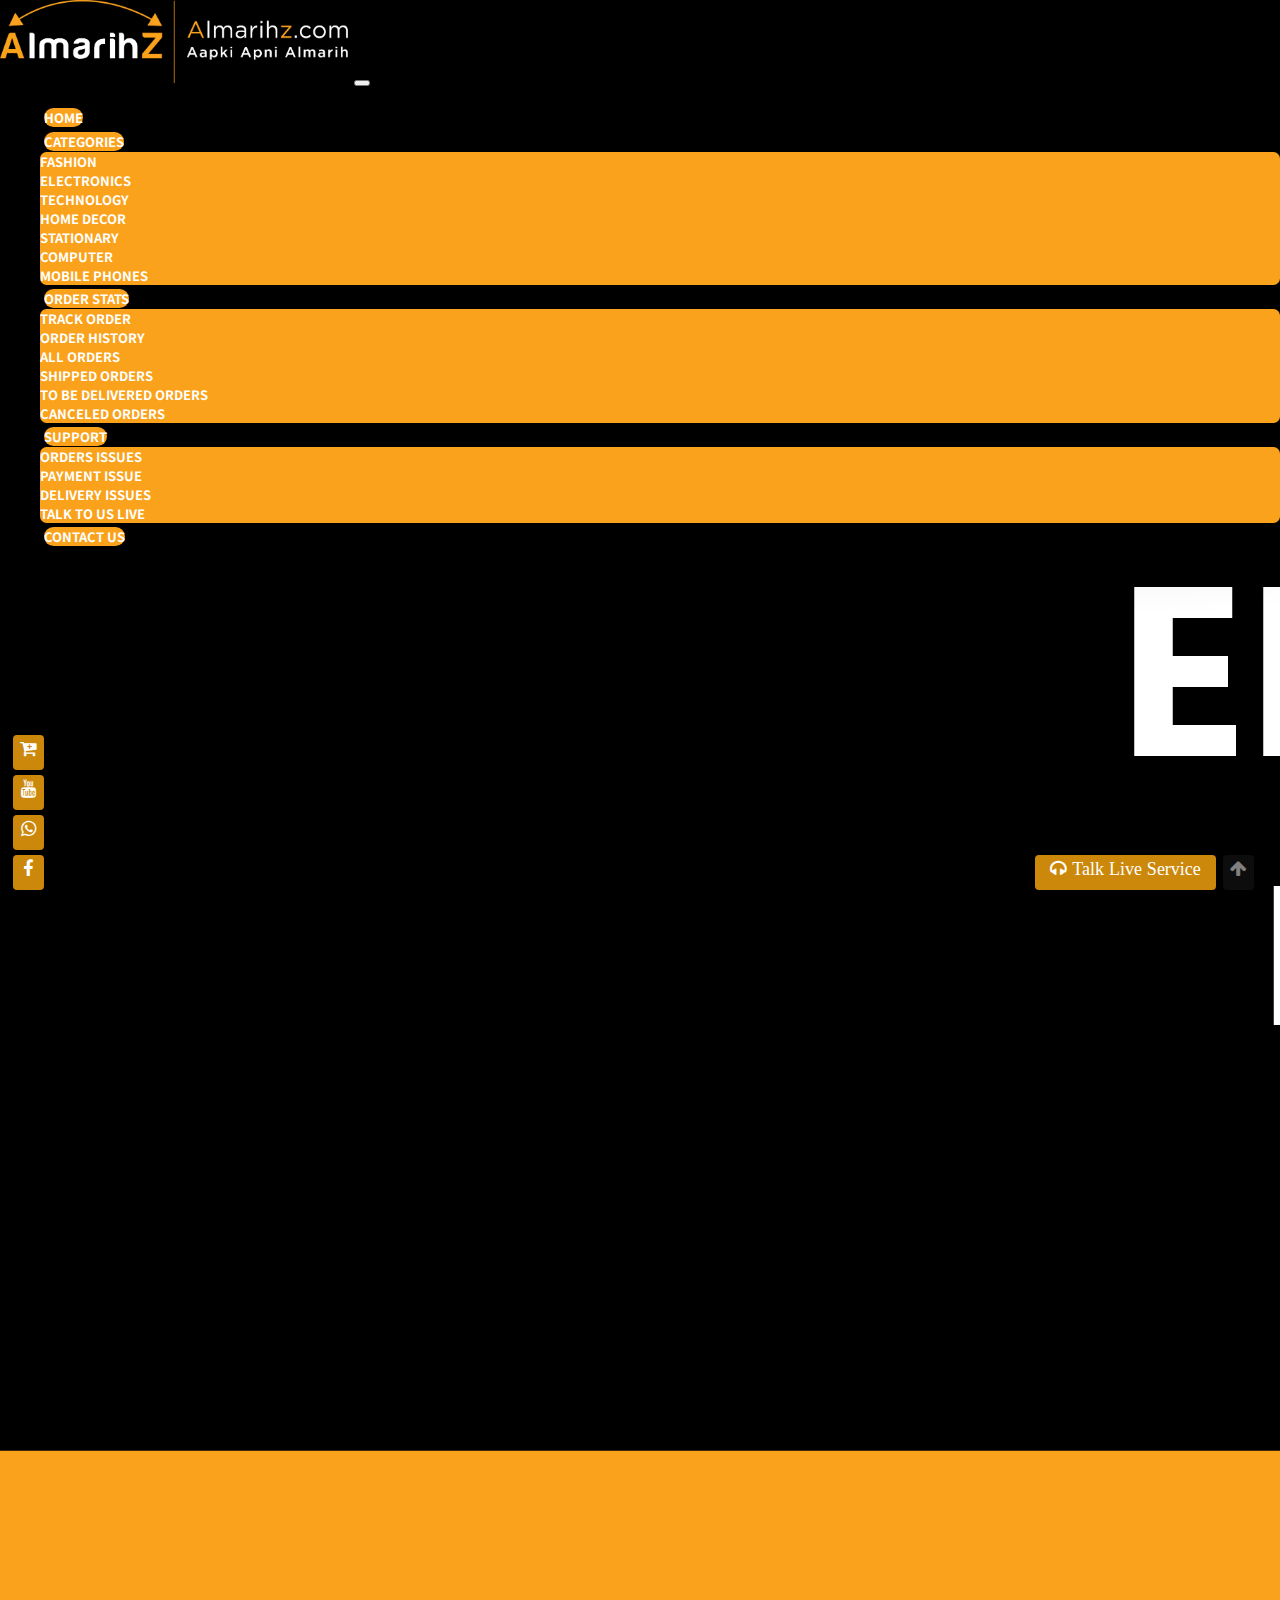
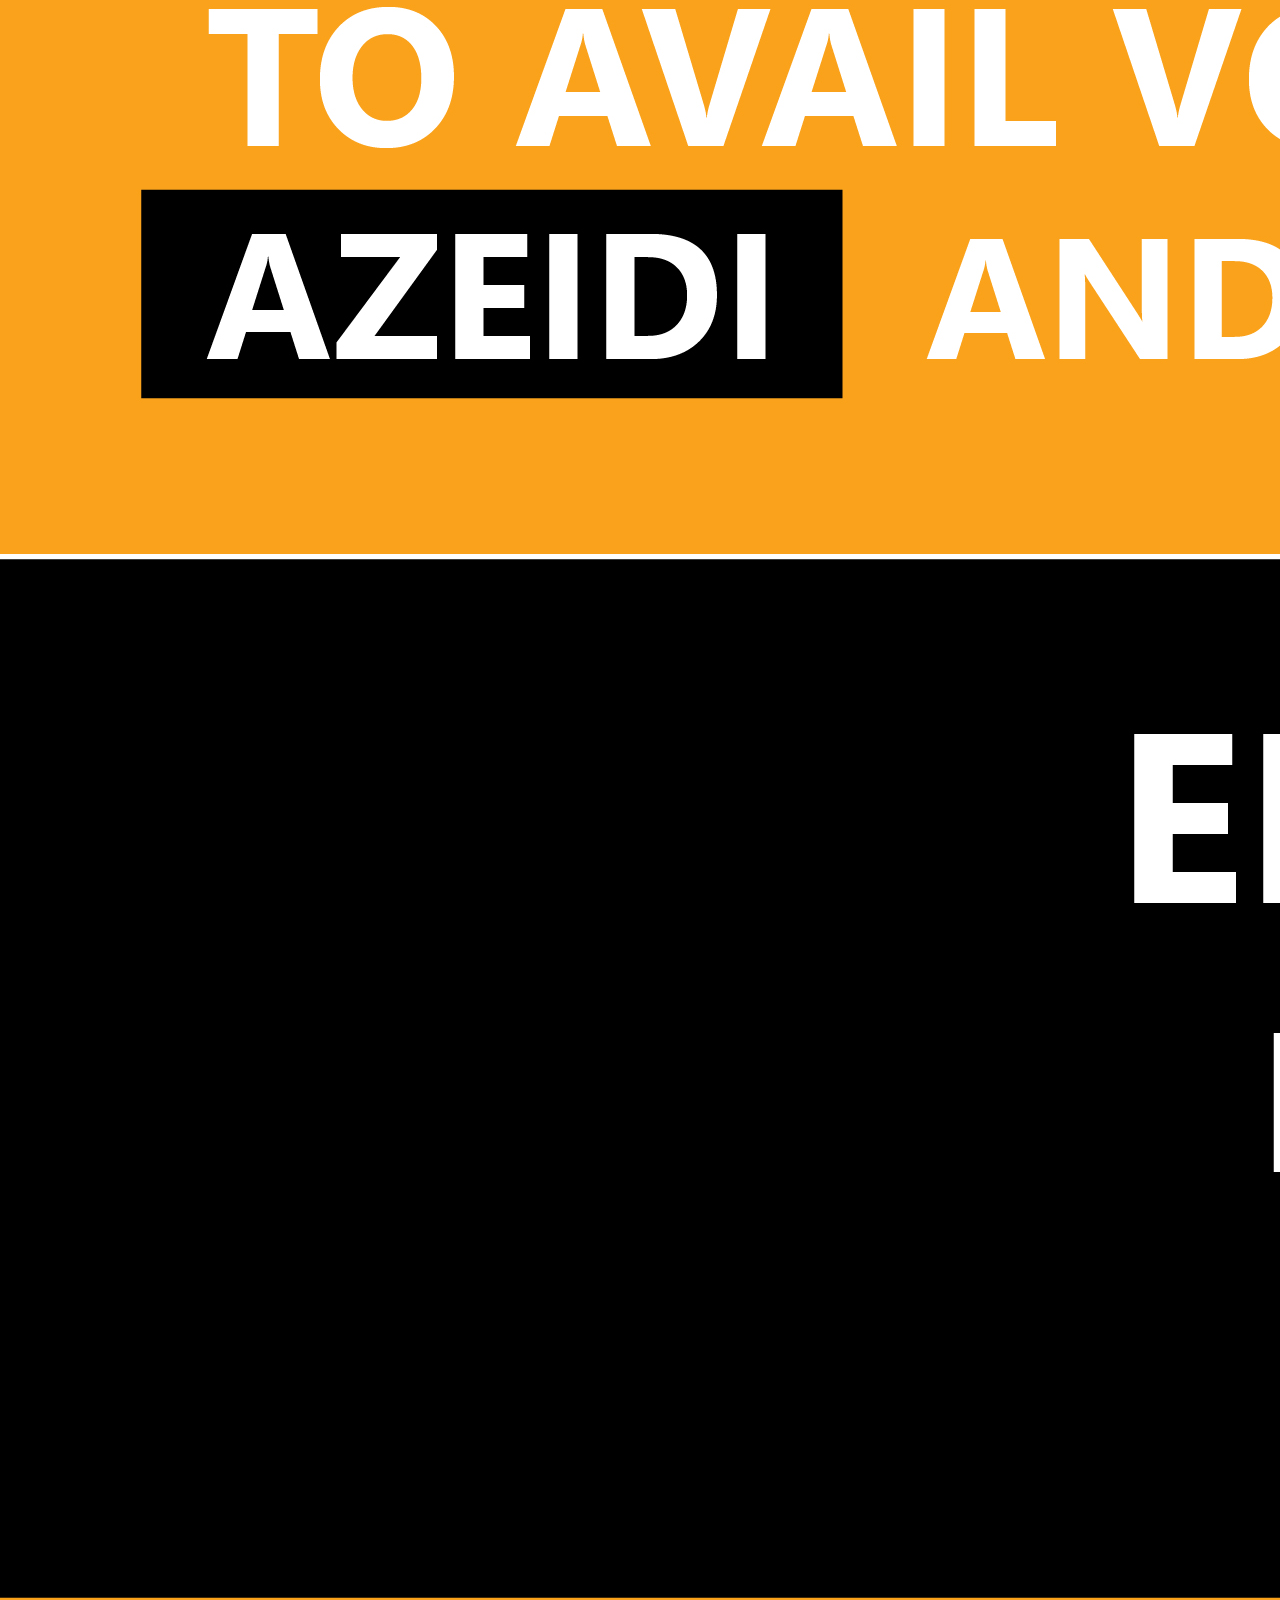
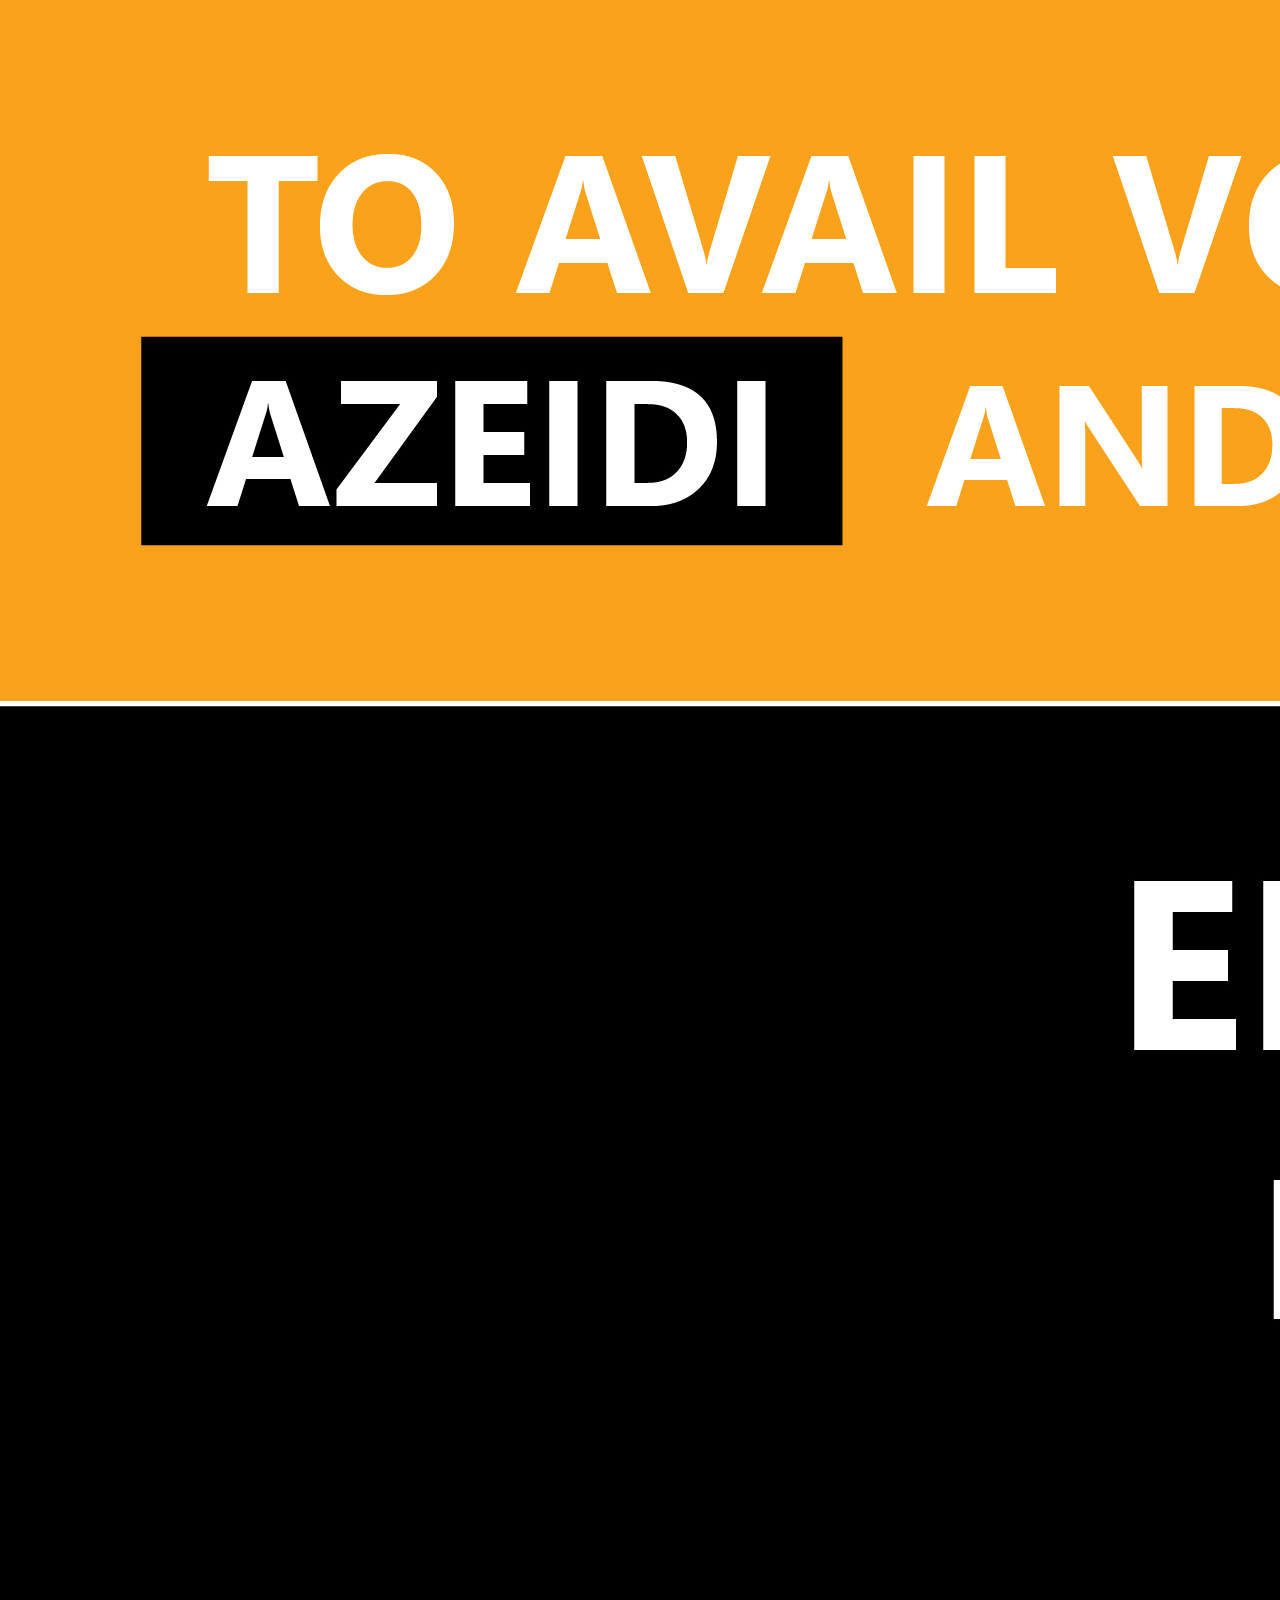
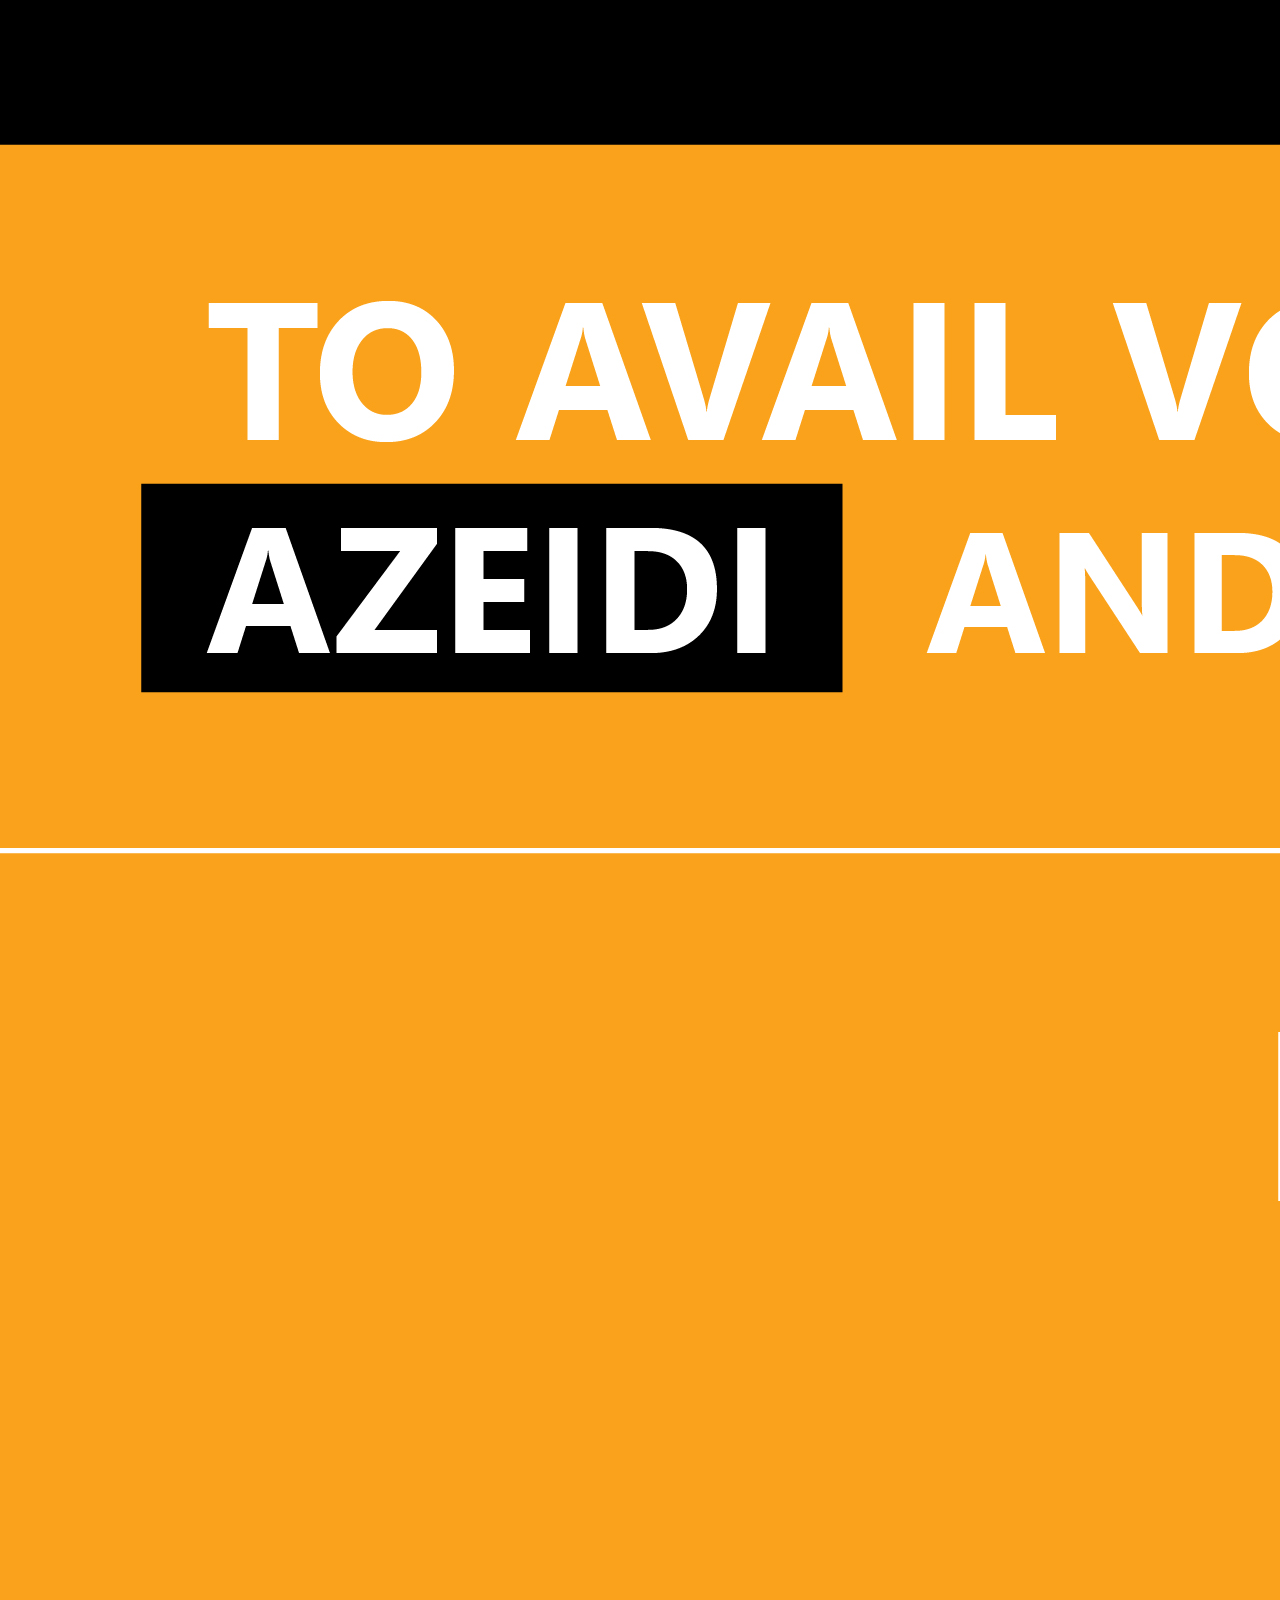
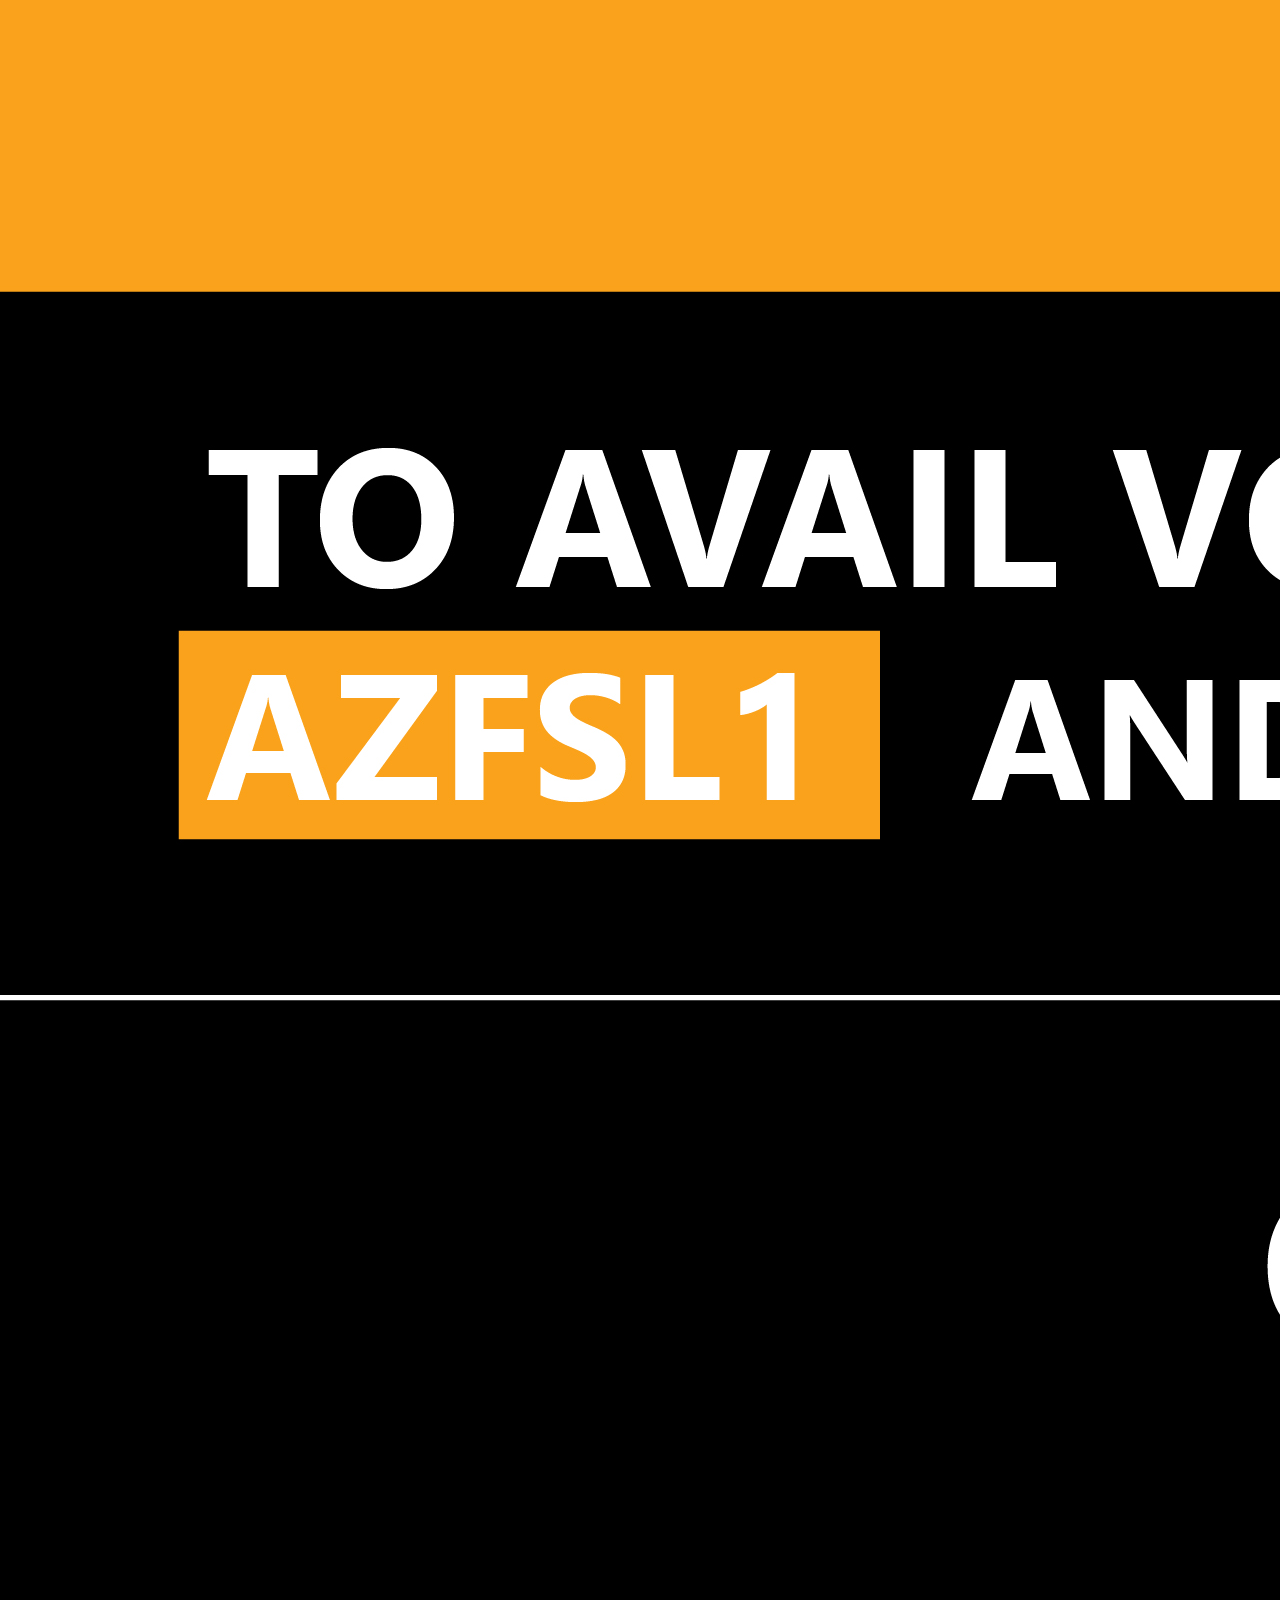
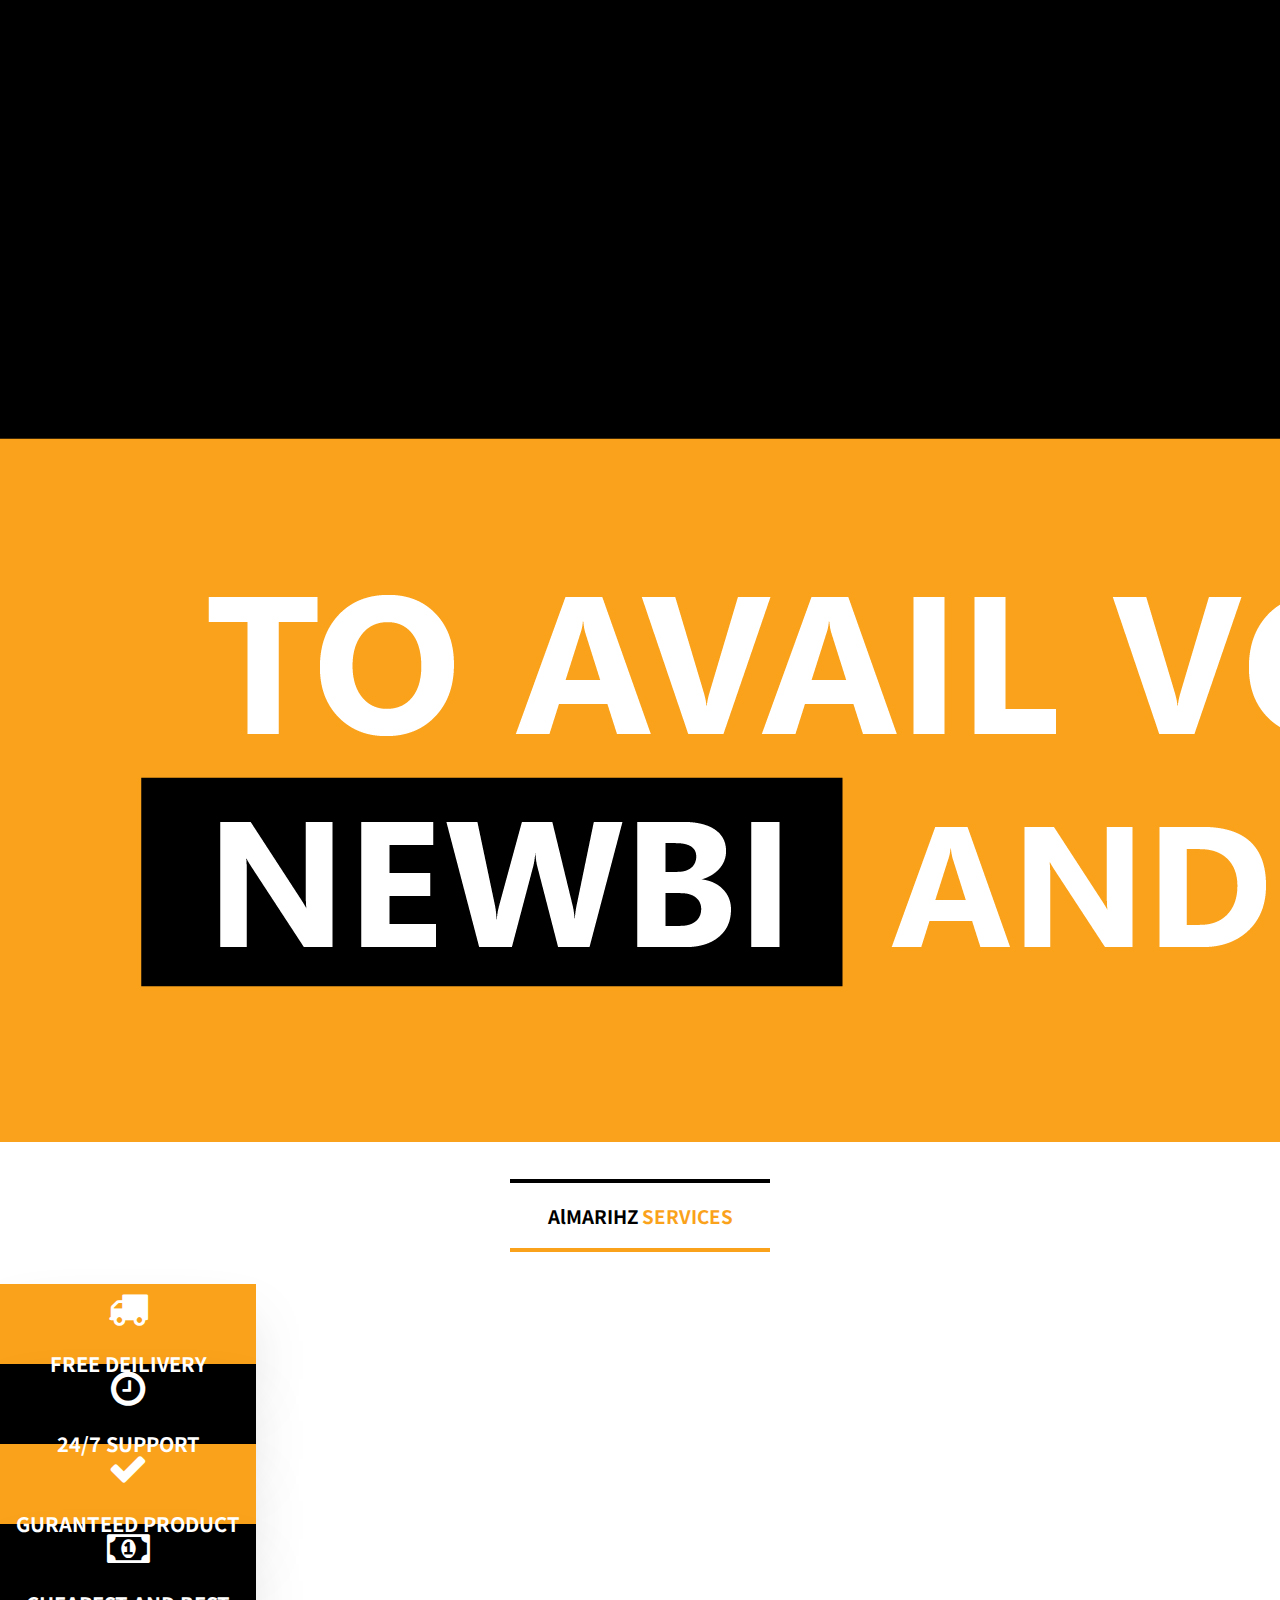
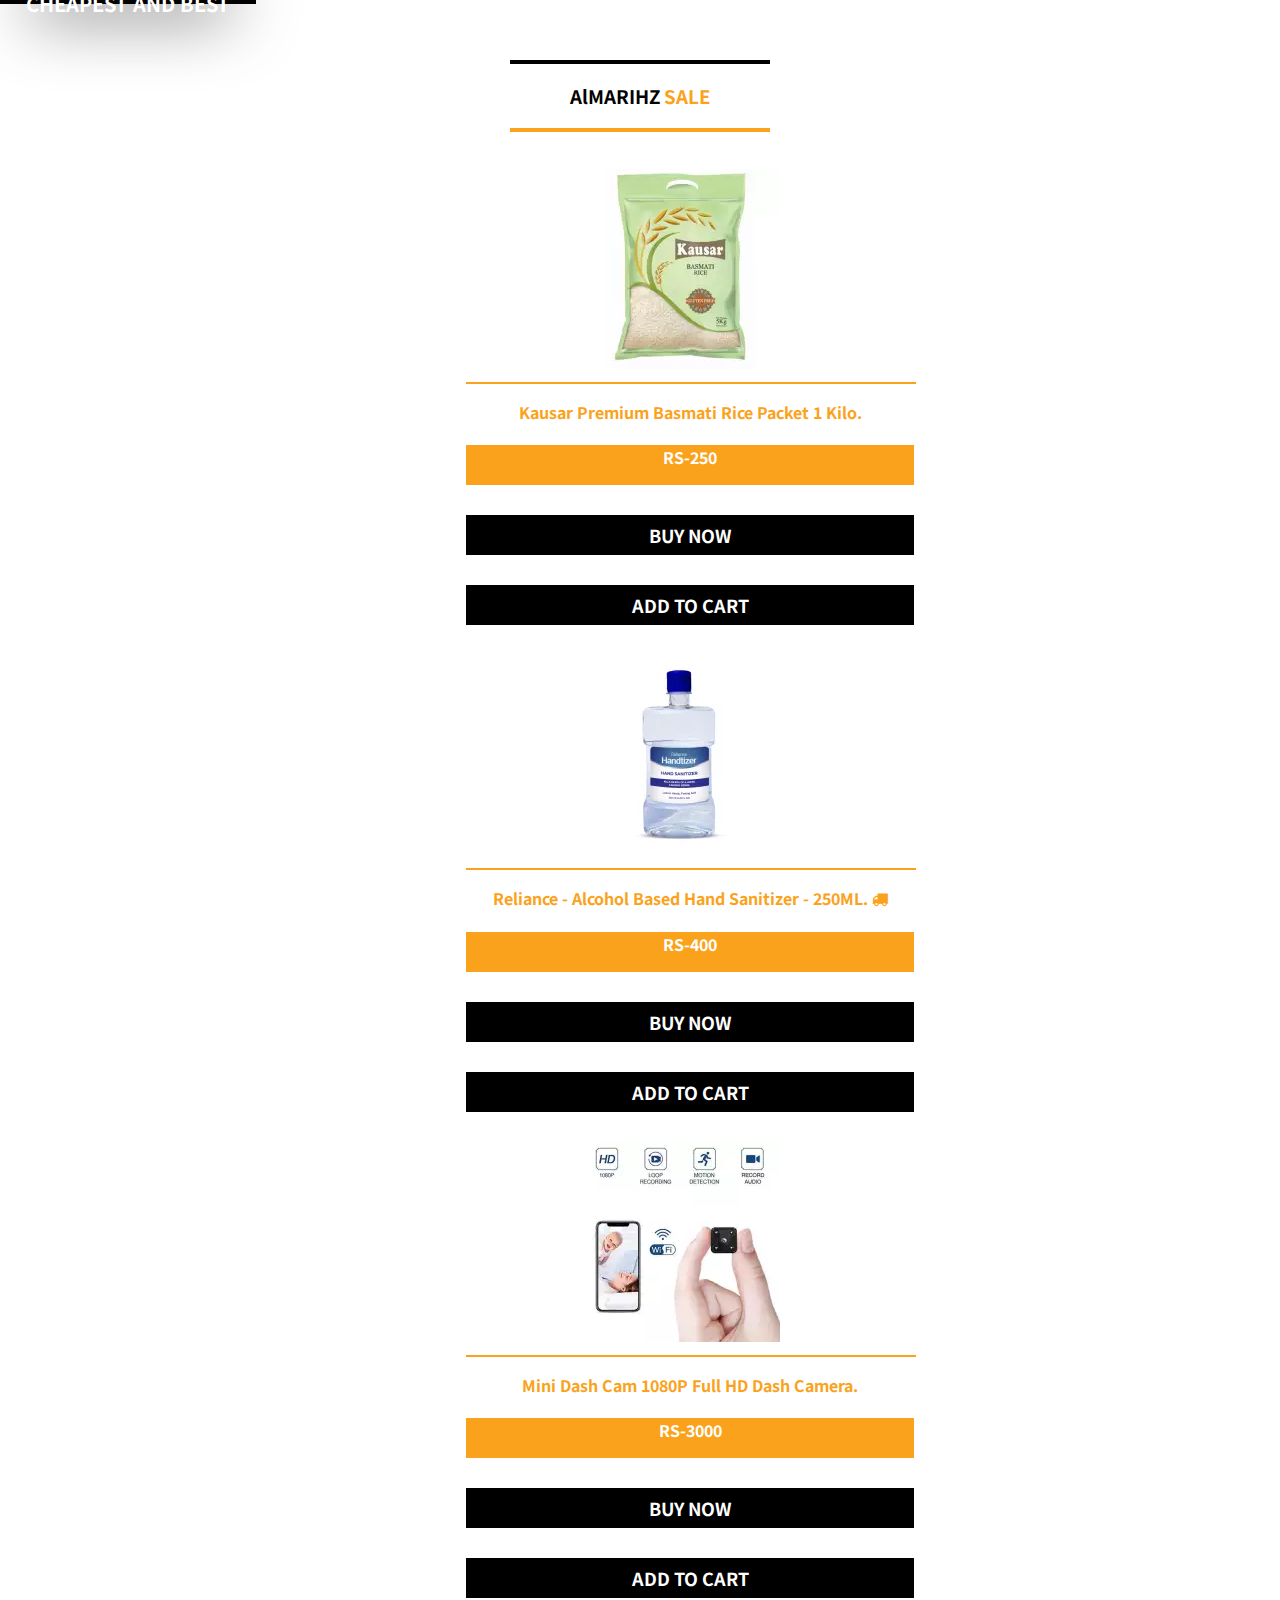
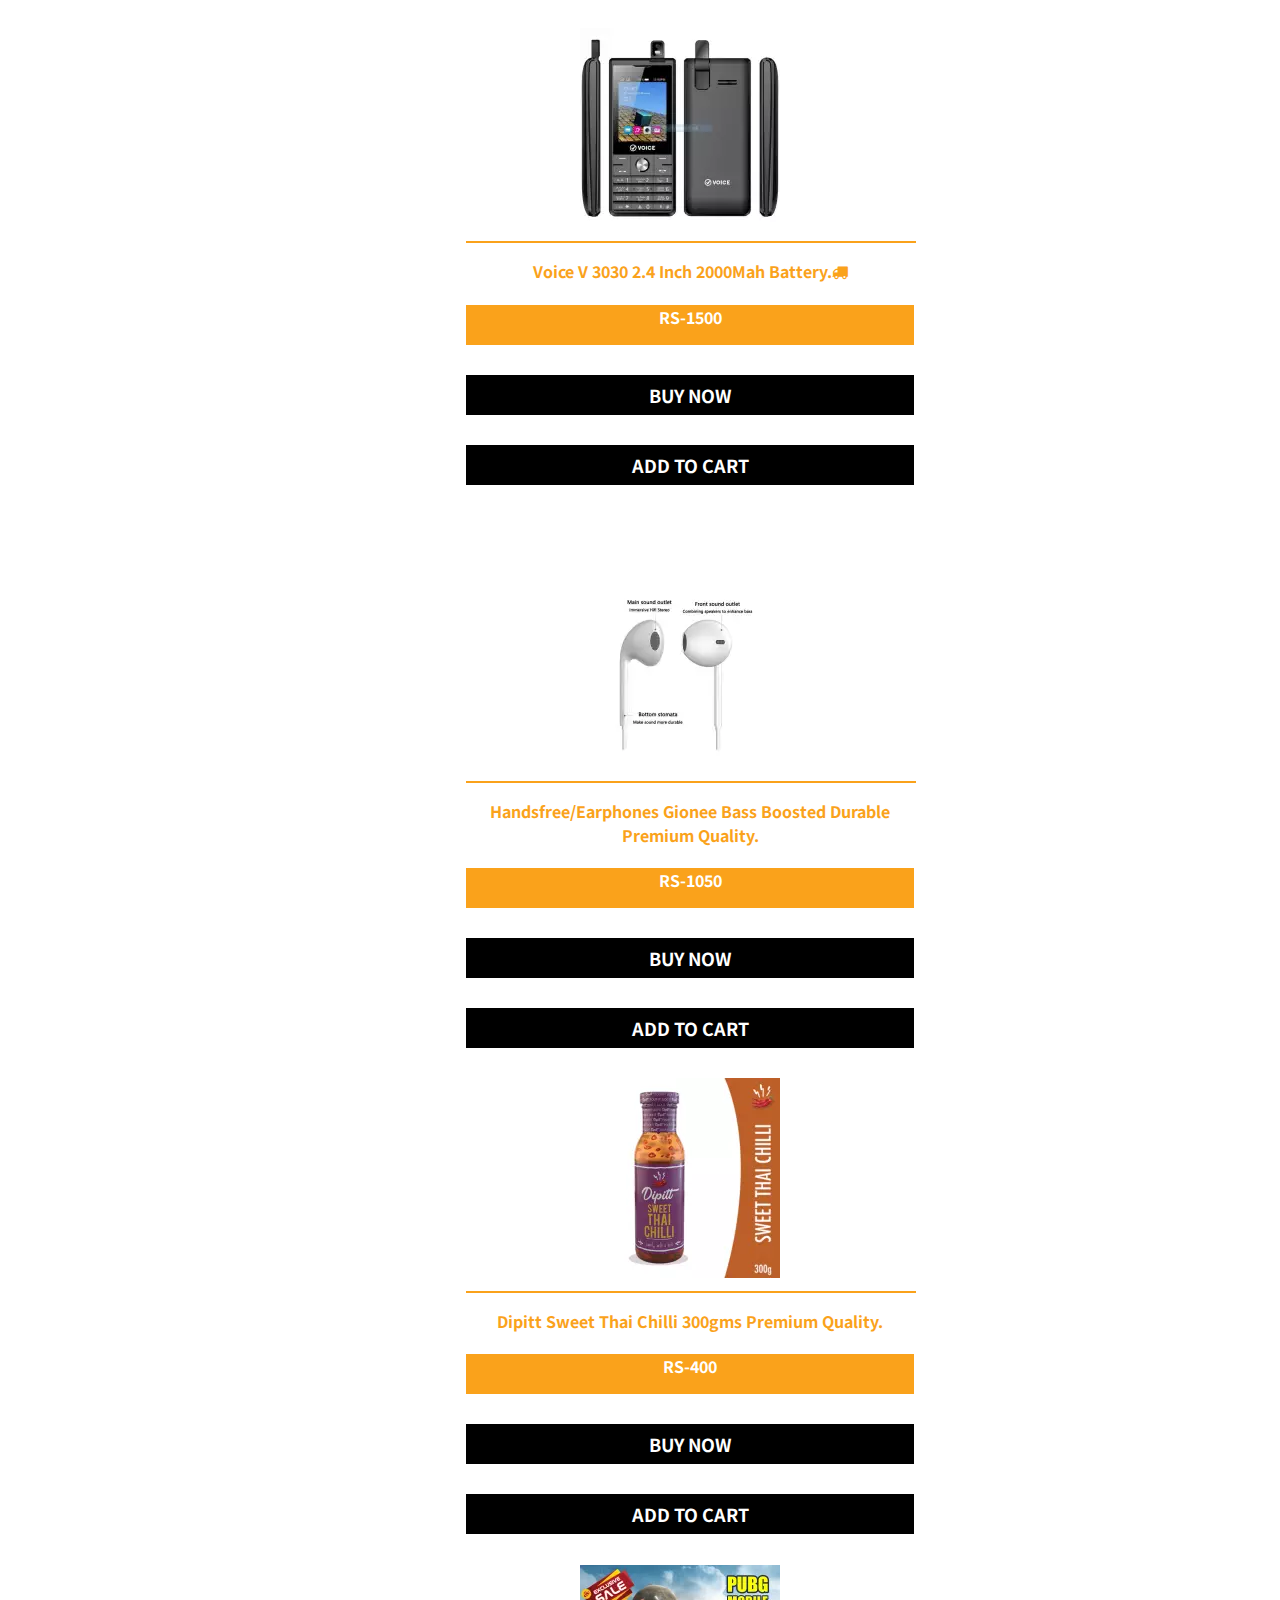
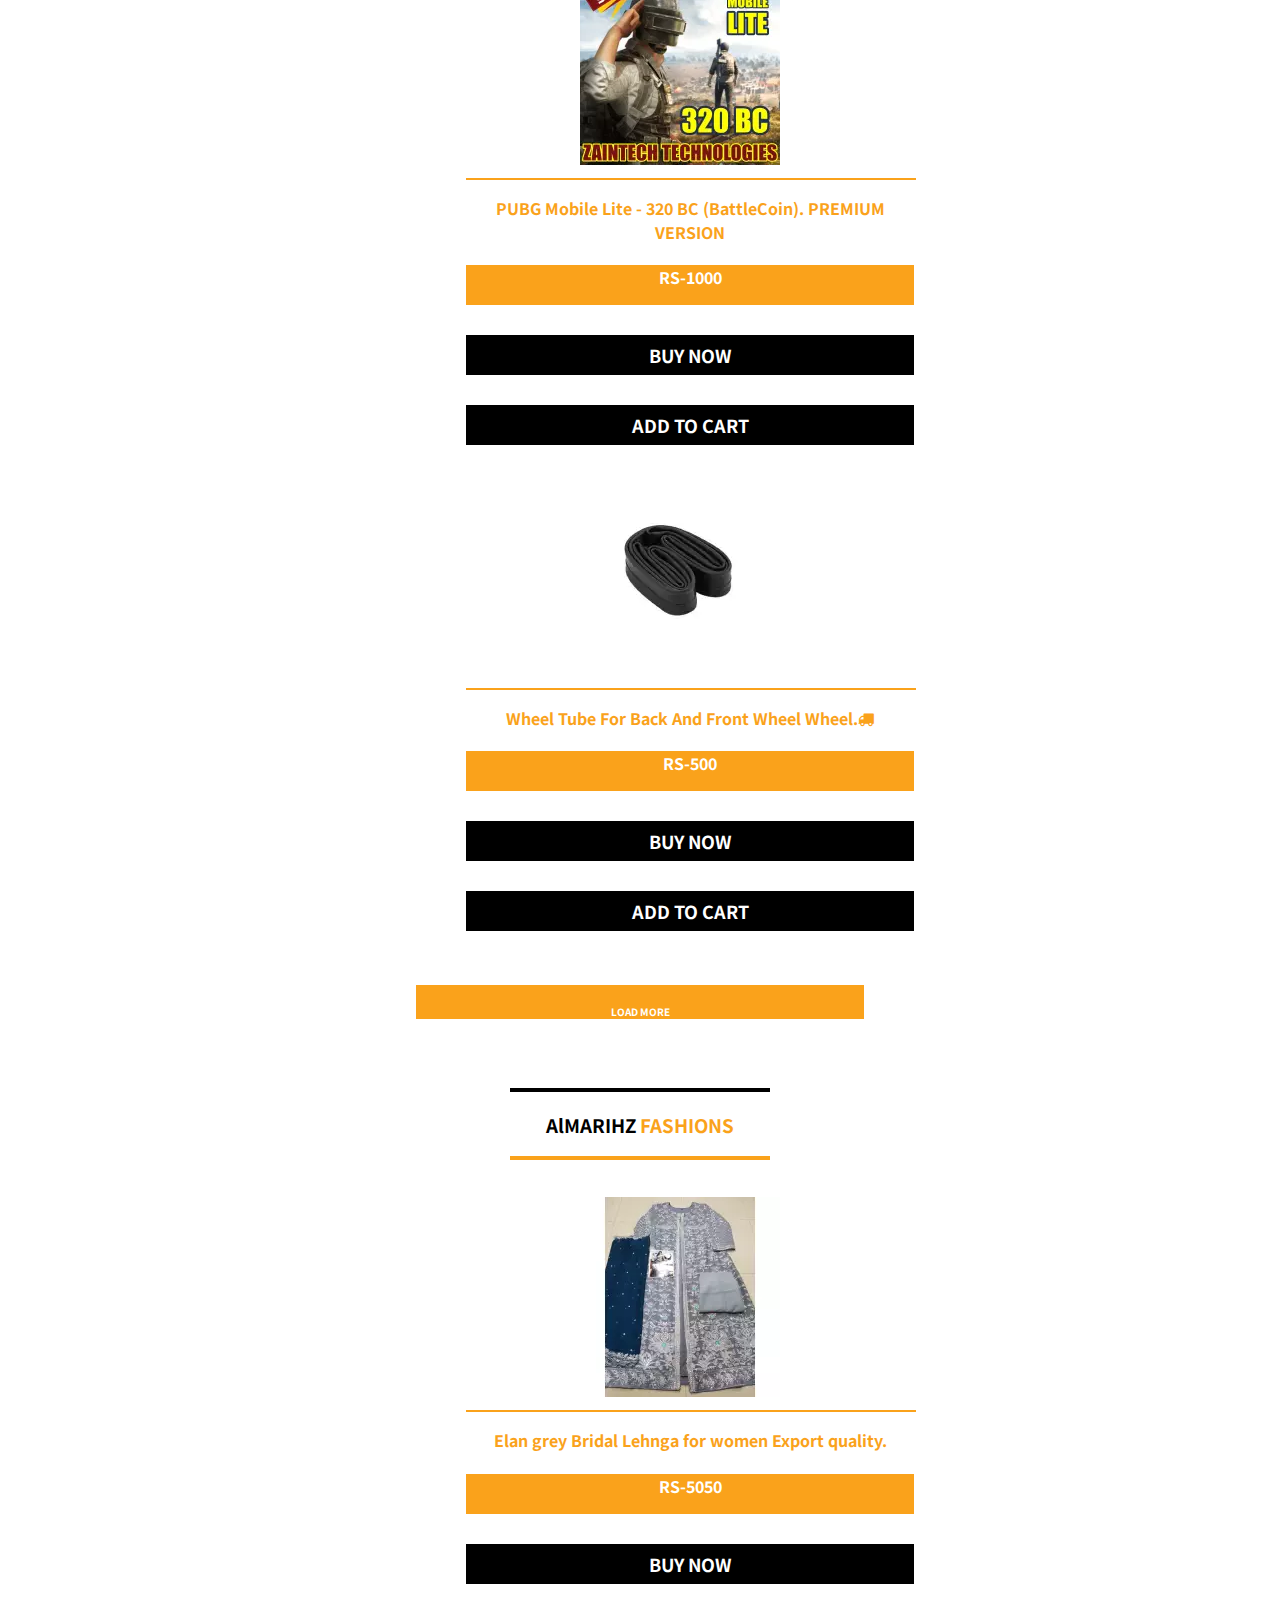
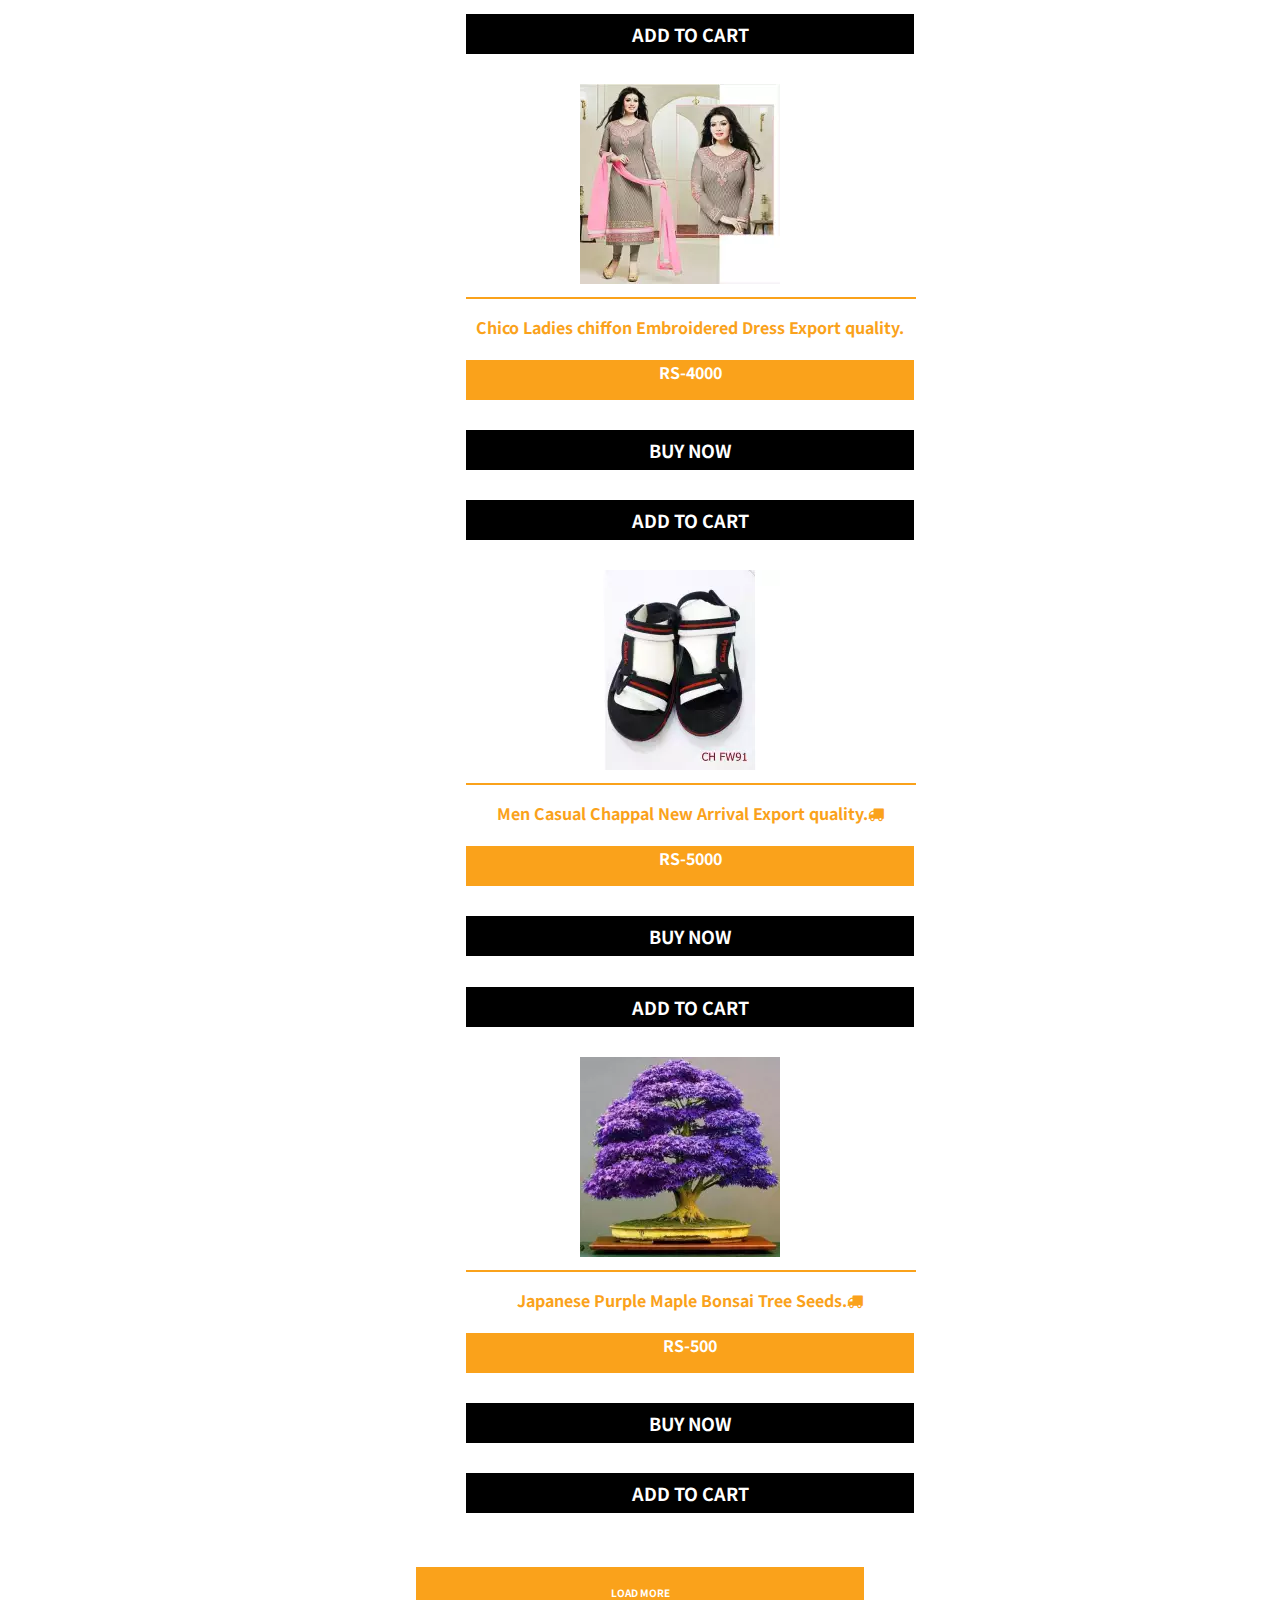
==== commit ffa38e4f: "Add files via upload" ====
--- a/index.html
+++ b/index.html
@@ -18,7 +18,9 @@
       
     </div>
 
+
 <nav class="navbar navbar-expand-lg navbar-light">
+ 
     <img class="logo m-3 " src="images/logo hr.png" alt="" srcset="">
     <button class="navbar-toggler" type="button" data-toggle="collapse" data-target="#navbarText" aria-controls="navbarText" aria-expanded="false" aria-label="Toggle navigation">
       <span class="navbar-toggler-icon"></span>
@@ -131,13 +133,15 @@
 <!-- search -->
 <!-- <div class="aaa alert alert-dark " role="alert">
 Due To Corona Virus There May Be Some Dealays In Order Processing.
-</div> -->
+</div> <-->
+
+
 
 <div class="search">
 <br>
 <center>
+<h4 class="p-3 font-weight-bold"><font color="black">BY SYED MUHAMMAD WAHAJ UL HAQ - ROLL NUMBER WM11336 - EMAIL ulhaqwahaj@gmail.com</font></h4> 
 <input type="text" class="searchbox" placeholder="Search For Your Favourite Product"><button class="button"><i class="fa fa-search"></i> </button><i class="fa fa-cart-plus cart"><a href="./pages/cart.html"><h6 class="vc">View Cart</h6></a></i>
-
 
 
 </center>
